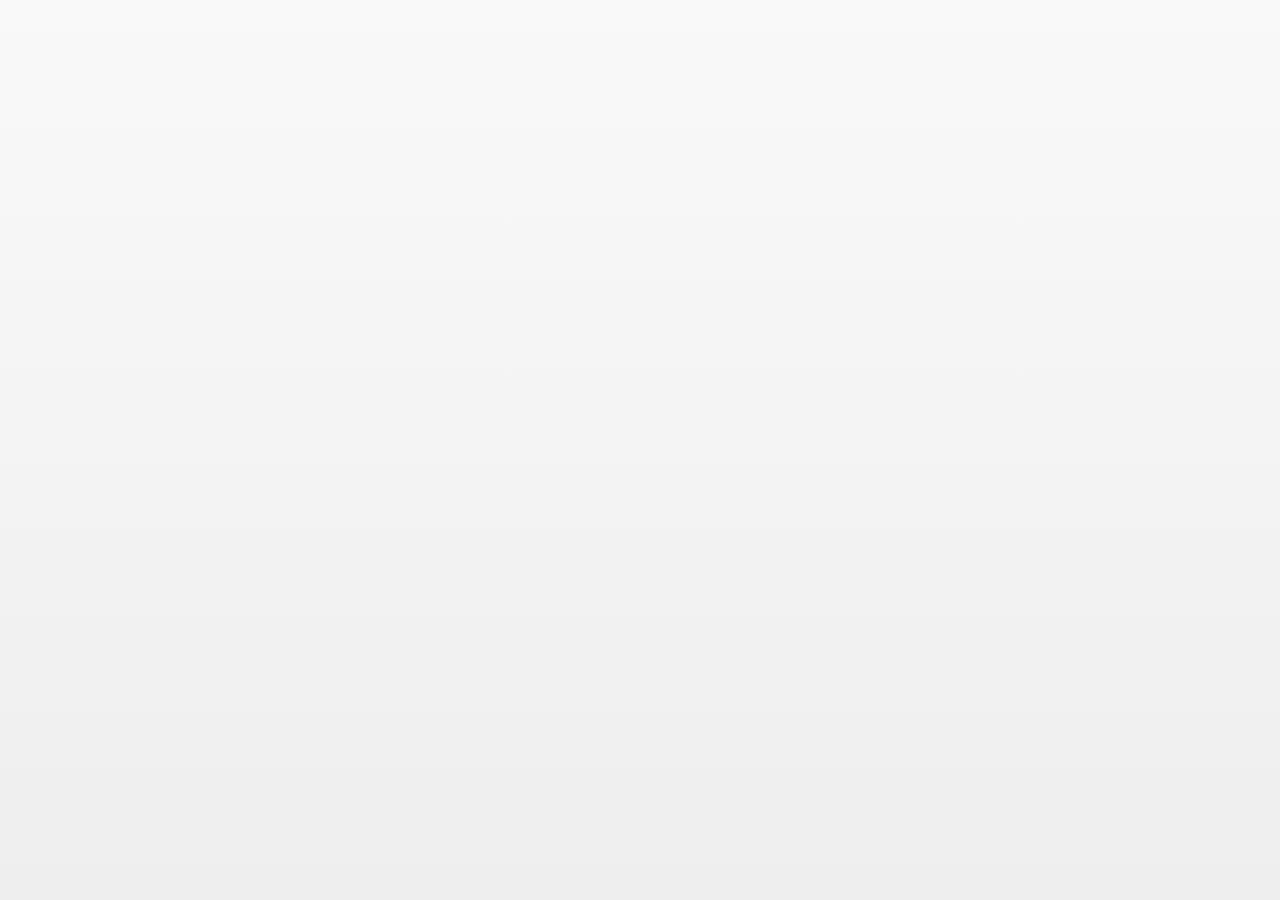
==== assets/www/index.html @ 4e70697b "Initial version" ====
<!DOCTYPE html>
<html>
<head>
<meta name="viewport" content="width=device-width, initial-scale=1"> 

<title>Money2013</title>
<link rel="stylesheet" href='./css/jquery.mobile.structure-1.2.0.min.css' />
<link rel="stylesheet" href='./css/money2013.min.css' />
<link rel="stylesheet" href='./css/mobiscroll-2.1.custom.min.css' />
<link rel="stylesheet" href='./css/mobile.css' />

<script type="text/javascript" src="./js/lib/router.js"></script>
<script type="text/javascript" src="https://adre310.x10.mx/js/routing?callback=fos.Router.setData"></script>
<script type="text/javascript" src="./js/locale.js"></script>
<script type="text/javascript" src="https://adre310.x10.mx/v1/translation?callback=Translation.setData"></script>

<script src='./js/lib/require-2.1.1.min.js'></script>
        <script type="text/javascript">
        window.TMPL_ROOT='./templates';
        window.WEB_ROOT='https://adre310.x10.mx'; // 'https://172.26.10.23:9443/Money2013/web/app_dev.php';
        
        requirejs.config({
            deps: ['app'],
            paths: {
        		'text': './js/lib/text',
                'jquery': './js/lib/jquery-1.8.2.min',
                'jquery.mobile': './js/lib/jquery.mobile-1.2.0.min',
                'jquery.mobile-config': './js/lib/jquery.mobile-config',
                'underscore': './js/lib/underscore-1.4.2.min',
                'backbone': './js/lib/backbone-0.9.2.min',
                'backbone.forms': './js/lib/backbone-forms.0.10.1.min',
                'backbone.validation': './js/lib/backbone-validation.0.6.2.min',
                //'mobiscroll': './js/lib/mobiscroll-2.2.custom.min',
                'mobiscroll-core': './js/lib/mobiscroll.core-2.2',
                'mobiscroll-datetime': './js/lib/mobiscroll.datetime-2.2',
                'mobiscroll': './js/lib/mobiscroll.jqm-2.2',
                'mobiscroll-jqm-2': './js/lib/jquery.mobile.mobiscroll-2.2',
                'my-utils': './js/lib/global',
                'base_app':   './js/base_mobile_app',
                'app':   './js/mobile_app',
                'model': './js/model/model',
                'base_view': './js/views/base_view',
                'views': './js/views/mobile_views',
                'login': './js/views/login_view',
                'forms_ext': './js/views/forms_ext',
                'template': './js/views/tpl'                
                },
            shim: {
            	//'mobiscroll-datetime': ['jquery','jquery.mobile','mobiscroll'],
                'jquery.mobile-config': ['jquery'],
                'jquery.mobile': ['jquery','jquery.mobile-config'],
                'underscore': {
                	exports: "_"
                 },
                 'backbone': {
        			deps: ['jquery','underscore'],
        			exports: 'Backbone'
        		 },
        		 //'mobiscroll': ['jquery','jquery.mobile']
        		 'mobiscroll-core': ['jquery'],
        		 'mobiscroll-datetime': ['jquery', 'mobiscroll-core'],
        		 'mobiscroll-jqm-2' : ['jquery', 'mobiscroll-core'],
        		 'mobiscroll': ['jquery','jquery.mobile', 'mobiscroll-datetime', /*'mobiscroll-jqm-2',*/ 'mobiscroll-core']
        	}
        });
        </script>
</head>
<body>
</body>
</html>
---- assets/www/css/money2013.min.css ----
/*
* jQuery Mobile Framework Git Build: SHA1: c2d61e2e592c67519d9a9ed0ba796fa44787e136 <> Date: Tue Sep 25 10:38:12 2012 -0700
* http://jquerymobile.com
*
* Copyright 2012 jQuery Foundation and other contributors
* Released under the MIT license.
* http://jquery.org/license
*
*/

.ui-bar-a{border:1px solid #333 ;background:#111111 ;color:#fff ;font-weight:bold;text-shadow:0  -1px  1px  #000000 ;background-image:-webkit-gradient(linear,left top,left bottom,from( #3c3c3c ),to( #111 )); background-image:-webkit-linear-gradient( #3c3c3c,#111 ); background-image:   -moz-linear-gradient( #3c3c3c,#111 ); background-image:    -ms-linear-gradient( #3c3c3c,#111 ); background-image:     -o-linear-gradient( #3c3c3c,#111 ); background-image:        linear-gradient( #3c3c3c,#111 );}.ui-bar-a .ui-link-inherit{color:#fff ;}.ui-bar-a a.ui-link{color:#7cc4e7 ;font-weight:bold;}.ui-bar-a a.ui-link:visited{   color:#2489CE ;}.ui-bar-a a.ui-link:hover{color:#2489CE ;}.ui-bar-a a.ui-link:active{color:#2489CE ;}.ui-bar-a,.ui-bar-a input,.ui-bar-a select,.ui-bar-a textarea,.ui-bar-a button{font-family:Helvetica,Arial,sans-serif ;}.ui-body-a,.ui-overlay-a{border:1px solid #444 ;color:#fff ;text-shadow:0  1px  1px  #111 ;background:#222 ;background-image:-webkit-gradient(linear,left top,left bottom,from( #444 ),to( #222 )); background-image:-webkit-linear-gradient( #444,#222 ); background-image:   -moz-linear-gradient( #444,#222 ); background-image:    -ms-linear-gradient( #444,#222 ); background-image:     -o-linear-gradient( #444,#222 ); background-image:        linear-gradient( #444,#222 );}.ui-overlay-a{background-image:none;border-width:0;}.ui-body-a,.ui-body-a input,.ui-body-a select,.ui-body-a textarea,.ui-body-a button{font-family:Helvetica,Arial,sans-serif ;}.ui-body-a .ui-link-inherit{color:#fff ;}.ui-body-a .ui-link{color:#2489CE ;font-weight:bold;}.ui-body-a .ui-link:visited{   color:#2489CE ;}.ui-body-a .ui-link:hover{color:#2489CE ;}.ui-body-a .ui-link:active{color:#2489CE ;}.ui-btn-up-a{border:1px solid #111 ;background:#333 ;font-weight:bold;color:#fff ;text-shadow:0  1px  1px  #111 ;background-image:-webkit-gradient(linear,left top,left bottom,from( #444444 ),to( #2d2d2d )); background-image:-webkit-linear-gradient( #444444,#2d2d2d ); background-image:   -moz-linear-gradient( #444444,#2d2d2d ); background-image:    -ms-linear-gradient( #444444,#2d2d2d ); background-image:     -o-linear-gradient( #444444,#2d2d2d ); background-image:        linear-gradient( #444444,#2d2d2d );}.ui-btn-up-a:visited,.ui-btn-up-a a.ui-link-inherit{color:#fff ;}.ui-btn-hover-a{border:1px solid #000 ;background:#444444 ;font-weight:bold;color:#fff ;text-shadow:0  1px  1px  #111 ;background-image:-webkit-gradient(linear,left top,left bottom,from( #555555 ),to( #383838 )); background-image:-webkit-linear-gradient( #555555,#383838 ); background-image:   -moz-linear-gradient( #555555,#383838 ); background-image:    -ms-linear-gradient( #555555,#383838 ); background-image:     -o-linear-gradient( #555555,#383838 ); background-image:        linear-gradient( #555555,#383838 );}.ui-btn-hover-a:visited,.ui-btn-hover-a:hover,.ui-btn-hover-a a.ui-link-inherit{color:#fff ;}.ui-btn-down-a{border:1px solid #000 ;background:#222 ;font-weight:bold;color:#fff ;text-shadow:0  1px  1px  #111 ;background-image:-webkit-gradient(linear,left top,left bottom,from( #202020 ),to( #2c2c2c )); background-image:-webkit-linear-gradient( #202020,#2c2c2c ); background-image:   -moz-linear-gradient( #202020,#2c2c2c ); background-image:    -ms-linear-gradient( #202020,#2c2c2c ); background-image:     -o-linear-gradient( #202020,#2c2c2c ); background-image:        linear-gradient( #202020,#2c2c2c );}.ui-btn-down-a:visited,.ui-btn-down-a:hover,.ui-btn-down-a a.ui-link-inherit{color:#fff ;}.ui-btn-up-a,.ui-btn-hover-a,.ui-btn-down-a{font-family:Helvetica,Arial,sans-serif ;text-decoration:none;}.ui-bar-b{border:1px solid #456f9a ;background:#5e87b0 ;color:#fff ;font-weight:bold;text-shadow:0  1px  1px  #3e6790 ;background-image:-webkit-gradient(linear,left top,left bottom,from( #6facd5 ),to( #497bae )); background-image:-webkit-linear-gradient( #6facd5,#497bae ); background-image:   -moz-linear-gradient( #6facd5,#497bae ); background-image:    -ms-linear-gradient( #6facd5,#497bae ); background-image:     -o-linear-gradient( #6facd5,#497bae ); background-image:        linear-gradient( #6facd5,#497bae );}.ui-bar-b .ui-link-inherit{color:#fff ;}.ui-bar-b a.ui-link{color:#ddf0f8 ;font-weight:bold;}.ui-bar-b a.ui-link:visited{   color:#ddf0f8 ;}.ui-bar-b a.ui-link:hover{color:#ddf0f8 ;}.ui-bar-b a.ui-link:active{color:#ddf0f8 ;}.ui-bar-b,.ui-bar-b input,.ui-bar-b select,.ui-bar-b textarea,.ui-bar-b button{font-family:Helvetica,Arial,sans-serif ;}.ui-body-b,.ui-overlay-b{border:1px solid #999 ;color:#333333 ;text-shadow:0  1px  0  #fff ;background:#f3f3f3 ;background-image:-webkit-gradient(linear,left top,left bottom,from( #ddd ),to( #ccc )); background-image:-webkit-linear-gradient( #ddd,#ccc ); background-image:   -moz-linear-gradient( #ddd,#ccc ); background-image:    -ms-linear-gradient( #ddd,#ccc ); background-image:     -o-linear-gradient( #ddd,#ccc ); background-image:        linear-gradient( #ddd,#ccc );}.ui-overlay-b{background-image:none;border-width:0;}.ui-body-b,.ui-body-b input,.ui-body-b select,.ui-body-b textarea,.ui-body-b button{font-family:Helvetica,Arial,sans-serif ;}.ui-body-b .ui-link-inherit{color:#333333 ;}.ui-body-b .ui-link{color:#2489CE ;font-weight:bold;}.ui-body-b .ui-link:visited{   color:#2489CE ;}.ui-body-b .ui-link:hover{color:#2489CE ;}.ui-body-b .ui-link:active{color:#2489CE ;}.ui-btn-up-b{border:1px solid #044062 ;background:#396b9e ;font-weight:bold;color:#fff ;text-shadow:0  1px  1px  #194b7e ;background-image:-webkit-gradient(linear,left top,left bottom,from( #5f9cc5 ),to( #396b9e )); background-image:-webkit-linear-gradient( #5f9cc5,#396b9e ); background-image:   -moz-linear-gradient( #5f9cc5,#396b9e ); background-image:    -ms-linear-gradient( #5f9cc5,#396b9e ); background-image:     -o-linear-gradient( #5f9cc5,#396b9e ); background-image:        linear-gradient( #5f9cc5,#396b9e );}.ui-btn-up-b:visited,.ui-btn-up-b a.ui-link-inherit{color:#fff ;}.ui-btn-hover-b{border:1px solid #00415e ;background:#4b88b6 ;font-weight:bold;color:#fff ;text-shadow:0  1px  1px  #194b7e ;background-image:-webkit-gradient(linear,left top,left bottom,from( #6facd5 ),to( #4272a4 )); background-image:-webkit-linear-gradient( #6facd5,#4272a4 ); background-image:   -moz-linear-gradient( #6facd5,#4272a4 ); background-image:    -ms-linear-gradient( #6facd5,#4272a4 ); background-image:     -o-linear-gradient( #6facd5,#4272a4 ); background-image:        linear-gradient( #6facd5,#4272a4 );}.ui-btn-hover-b:visited,.ui-btn-hover-b:hover,.ui-btn-hover-b a.ui-link-inherit{color:#fff ;}.ui-btn-down-b{border:1px solid #225377 ;background:#4e89c5 ;font-weight:bold;color:#fff ;text-shadow:0  1px  1px  #194b7e ;background-image:-webkit-gradient(linear,left top,left bottom,from( #295b8e ),to( #3e79b5 )); background-image:-webkit-linear-gradient( #295b8e,#3e79b5 ); background-image:   -moz-linear-gradient( #295b8e,#3e79b5 ); background-image:    -ms-linear-gradient( #295b8e,#3e79b5 ); background-image:     -o-linear-gradient( #295b8e,#3e79b5 ); background-image:        linear-gradient( #295b8e,#3e79b5 );}.ui-btn-down-b:visited,.ui-btn-down-b:hover,.ui-btn-down-b a.ui-link-inherit{color:#fff ;}.ui-btn-up-b,.ui-btn-hover-b,.ui-btn-down-b{font-family:Helvetica,Arial,sans-serif ;text-decoration:none;}.ui-bar-c{border:1px solid #B3B3B3 ;background:#eeeeee ;color:#3E3E3E ;font-weight:bold;text-shadow:0  1px  1px  #fff ;background-image:-webkit-gradient(linear,left top,left bottom,from( #f0f0f0 ),to( #ddd )); background-image:-webkit-linear-gradient( #f0f0f0,#ddd ); background-image:   -moz-linear-gradient( #f0f0f0,#ddd ); background-image:    -ms-linear-gradient( #f0f0f0,#ddd ); background-image:     -o-linear-gradient( #f0f0f0,#ddd ); background-image:        linear-gradient( #f0f0f0,#ddd );}.ui-bar-c .ui-link-inherit{color:#3E3E3E ;}.ui-bar-c a.ui-link{color:#7cc4e7 ;font-weight:bold;}.ui-bar-c a.ui-link:visited{   color:#2489CE ;}.ui-bar-c a.ui-link:hover{color:#2489CE ;}.ui-bar-c a.ui-link:active{color:#2489CE ;}.ui-bar-c,.ui-bar-c input,.ui-bar-c select,.ui-bar-c textarea,.ui-bar-c button{font-family:Helvetica,Arial,sans-serif ;}.ui-body-c,.ui-overlay-c{border:1px solid #aaa ;color:#333333 ;text-shadow:0  1px  0  #fff ;background:#f9f9f9 ;background-image:-webkit-gradient(linear,left top,left bottom,from( #f9f9f9 ),to( #eeeeee )); background-image:-webkit-linear-gradient( #f9f9f9,#eeeeee ); background-image:   -moz-linear-gradient( #f9f9f9,#eeeeee ); background-image:    -ms-linear-gradient( #f9f9f9,#eeeeee ); background-image:     -o-linear-gradient( #f9f9f9,#eeeeee ); background-image:        linear-gradient( #f9f9f9,#eeeeee );}.ui-overlay-c{background-image:none;border-width:0;}.ui-body-c,.ui-body-c input,.ui-body-c select,.ui-body-c textarea,.ui-body-c button{font-family:Helvetica,Arial,sans-serif ;}.ui-body-c .ui-link-inherit{color:#333333 ;}.ui-body-c .ui-link{color:#2489CE ;font-weight:bold;}.ui-body-c .ui-link:visited{   color:#2489CE ;}.ui-body-c .ui-link:hover{color:#2489CE ;}.ui-body-c .ui-link:active{color:#2489CE ;}.ui-btn-up-c{border:1px solid #ccc ;background:#eee ;font-weight:bold;color:#2F3E46 ;text-shadow:0  1px  0  #ffffff ;background-image:-webkit-gradient(linear,left top,left bottom,from( #ffffff ),to( #f1f1f1 )); background-image:-webkit-linear-gradient( #ffffff,#f1f1f1 ); background-image:   -moz-linear-gradient( #ffffff,#f1f1f1 ); background-image:    -ms-linear-gradient( #ffffff,#f1f1f1 ); background-image:     -o-linear-gradient( #ffffff,#f1f1f1 ); background-image:        linear-gradient( #ffffff,#f1f1f1 );}.ui-btn-up-c:visited,.ui-btn-up-c a.ui-link-inherit{color:#2F3E46 ;}.ui-btn-hover-c{border:1px solid #bbb ;background:#dfdfdf ;font-weight:bold;color:#2F3E46 ;text-shadow:0  1px  0  #ffffff ;background-image:-webkit-gradient(linear,left top,left bottom,from( #f6f6f6 ),to( #e0e0e0 )); background-image:-webkit-linear-gradient( #f6f6f6,#e0e0e0 ); background-image:   -moz-linear-gradient( #f6f6f6,#e0e0e0 ); background-image:    -ms-linear-gradient( #f6f6f6,#e0e0e0 ); background-image:     -o-linear-gradient( #f6f6f6,#e0e0e0 ); background-image:        linear-gradient( #f6f6f6,#e0e0e0 );}.ui-btn-hover-c:visited,.ui-btn-hover-c:hover,.ui-btn-hover-c a.ui-link-inherit{color:#2F3E46 ;}.ui-btn-down-c{border:1px solid #bbb ;background:#d6d6d6 ;font-weight:bold;color:#2F3E46 ;text-shadow:0  1px  0  #ffffff ;background-image:-webkit-gradient(linear,left top,left bottom,from( #d0d0d0 ),to( #dfdfdf )); background-image:-webkit-linear-gradient( #d0d0d0,#dfdfdf ); background-image:   -moz-linear-gradient( #d0d0d0,#dfdfdf ); background-image:    -ms-linear-gradient( #d0d0d0,#dfdfdf ); background-image:     -o-linear-gradient( #d0d0d0,#dfdfdf ); background-image:        linear-gradient( #d0d0d0,#dfdfdf );}.ui-btn-down-c:visited,.ui-btn-down-c:hover,.ui-btn-down-c a.ui-link-inherit{color:#2F3E46 ;}.ui-btn-up-c,.ui-btn-hover-c,.ui-btn-down-c{font-family:Helvetica,Arial,sans-serif ;text-decoration:none;}.ui-bar-d{border:1px solid #bbb ;background:#bbb ;color:#333333 ;font-weight:bold;text-shadow:0  1px  0  #eee ;background-image:-webkit-gradient(linear,left top,left bottom,from( #ddd ),to( #bbb )); background-image:-webkit-linear-gradient( #ddd,#bbb ); background-image:   -moz-linear-gradient( #ddd,#bbb ); background-image:    -ms-linear-gradient( #ddd,#bbb ); background-image:     -o-linear-gradient( #ddd,#bbb ); background-image:        linear-gradient( #ddd,#bbb );}.ui-bar-d .ui-link-inherit{color:#333333 ;}.ui-bar-d a.ui-link{color:#2489CE ;font-weight:bold;}.ui-bar-d a.ui-link:visited{   color:#2489CE ;}.ui-bar-d a.ui-link:hover{color:#2489CE ;}.ui-bar-d a.ui-link:active{color:#2489CE ;}.ui-bar-d,.ui-bar-d input,.ui-bar-d select,.ui-bar-d textarea,.ui-bar-d button{font-family:Helvetica,Arial,sans-serif ;}.ui-body-d,.ui-overlay-d{border:1px solid #bbb ;color:#333333 ;text-shadow:0  1px  0  #fff ;background:#ffffff ;background-image:-webkit-gradient(linear,left top,left bottom,from( #fff ),to( #fff )); background-image:-webkit-linear-gradient( #fff,#fff ); background-image:   -moz-linear-gradient( #fff,#fff ); background-image:    -ms-linear-gradient( #fff,#fff ); background-image:     -o-linear-gradient( #fff,#fff ); background-image:        linear-gradient( #fff,#fff );}.ui-overlay-d{background-image:none;border-width:0;}.ui-body-d,.ui-body-d input,.ui-body-d select,.ui-body-d textarea,.ui-body-d button{font-family:Helvetica,Arial,sans-serif ;}.ui-body-d .ui-link-inherit{color:#333333 ;}.ui-body-d .ui-link{color:#2489CE ;font-weight:bold;}.ui-body-d .ui-link:visited{   color:#2489CE ;}.ui-body-d .ui-link:hover{color:#2489CE ;}.ui-body-d .ui-link:active{color:#2489CE ;}.ui-btn-up-d{border:1px solid #bbb ;background:#fff ;font-weight:bold;color:#333 ;text-shadow:0  1px  0  #fff ;background-image:-webkit-gradient(linear,left top,left bottom,from( #fafafa ),to( #f6f6f6 )); background-image:-webkit-linear-gradient( #fafafa,#f6f6f6 ); background-image:   -moz-linear-gradient( #fafafa,#f6f6f6 ); background-image:    -ms-linear-gradient( #fafafa,#f6f6f6 ); background-image:     -o-linear-gradient( #fafafa,#f6f6f6 ); background-image:        linear-gradient( #fafafa,#f6f6f6 );}.ui-btn-up-d:visited,.ui-btn-up-d a.ui-link-inherit{color:#333 ;}.ui-btn-hover-d{border:1px solid #aaa ;background:#eeeeee ;font-weight:bold;color:#333 ;text-shadow:0  1px  0  #fff ;background-image:-webkit-gradient(linear,left top,left bottom,from( #eee ),to( #fff )); background-image:-webkit-linear-gradient( #eee,#fff ); background-image:   -moz-linear-gradient( #eee,#fff ); background-image:    -ms-linear-gradient( #eee,#fff ); background-image:     -o-linear-gradient( #eee,#fff ); background-image:        linear-gradient( #eee,#fff );}.ui-btn-hover-d:visited,.ui-btn-hover-d:hover,.ui-btn-hover-d a.ui-link-inherit{color:#333 ;}.ui-btn-down-d{border:1px solid #aaa ;background:#eee ;font-weight:bold;color:#333 ;text-shadow:0  1px  0  #ffffff ;background-image:-webkit-gradient(linear,left top,left bottom,from( #e5e5e5 ),to( #f2f2f2 )); background-image:-webkit-linear-gradient( #e5e5e5,#f2f2f2 ); background-image:   -moz-linear-gradient( #e5e5e5,#f2f2f2 ); background-image:    -ms-linear-gradient( #e5e5e5,#f2f2f2 ); background-image:     -o-linear-gradient( #e5e5e5,#f2f2f2 ); background-image:        linear-gradient( #e5e5e5,#f2f2f2 );}.ui-btn-down-d:visited,.ui-btn-down-d:hover,.ui-btn-down-d a.ui-link-inherit{color:#333 ;}.ui-btn-up-d,.ui-btn-hover-d,.ui-btn-down-d{font-family:Helvetica,Arial,sans-serif ;text-decoration:none;}.ui-bar-e{border:1px solid #F7C942 ;background:#fadb4e ;color:#333333 ;font-weight:bold;text-shadow:0  1px  0  #fff ;background-image:-webkit-gradient(linear,left top,left bottom,from( #fceda7 ),to( #fbef7e )); background-image:-webkit-linear-gradient( #fceda7,#fbef7e ); background-image:   -moz-linear-gradient( #fceda7,#fbef7e ); background-image:    -ms-linear-gradient( #fceda7,#fbef7e ); background-image:     -o-linear-gradient( #fceda7,#fbef7e ); background-image:        linear-gradient( #fceda7,#fbef7e );}.ui-bar-e .ui-link-inherit{color:#333333 ;}.ui-bar-e a.ui-link{color:#2489CE ;font-weight:bold;}.ui-bar-e a.ui-link:visited{   color:#2489CE ;}.ui-bar-e a.ui-link:hover{color:#2489CE ;}.ui-bar-e a.ui-link:active{color:#2489CE ;}.ui-bar-e,.ui-bar-e input,.ui-bar-e select,.ui-bar-e textarea,.ui-bar-e button{font-family:Helvetica,Arial,sans-serif ;}.ui-body-e,.ui-overlay-e{border:1px solid #F7C942 ;color:#333333 ;text-shadow:0  1px  0  #fff ;background:#fff9df ;background-image:-webkit-gradient(linear,left top,left bottom,from( #fffadf ),to( #fff3a5 )); background-image:-webkit-linear-gradient( #fffadf,#fff3a5 ); background-image:   -moz-linear-gradient( #fffadf,#fff3a5 ); background-image:    -ms-linear-gradient( #fffadf,#fff3a5 ); background-image:     -o-linear-gradient( #fffadf,#fff3a5 ); background-image:        linear-gradient( #fffadf,#fff3a5 );}.ui-overlay-e{background-image:none;border-width:0;}.ui-body-e,.ui-body-e input,.ui-body-e select,.ui-body-e textarea,.ui-body-e button{font-family:Helvetica,Arial,sans-serif ;}.ui-body-e .ui-link-inherit{color:#333333 ;}.ui-body-e .ui-link{color:#2489CE ;font-weight:bold;}.ui-body-e .ui-link:visited{   color:#2489CE ;}.ui-body-e .ui-link:hover{color:#2489CE ;}.ui-body-e .ui-link:active{color:#2489CE ;}.ui-btn-up-e{border:1px solid #F4C63f ;background:#fadb4e ;font-weight:bold;color:#222 ;text-shadow:0  1px  0  #fff ;background-image:-webkit-gradient(linear,left top,left bottom,from( #ffefaa ),to( #ffe155 )); background-image:-webkit-linear-gradient( #ffefaa,#ffe155 ); background-image:   -moz-linear-gradient( #ffefaa,#ffe155 ); background-image:    -ms-linear-gradient( #ffefaa,#ffe155 ); background-image:     -o-linear-gradient( #ffefaa,#ffe155 ); background-image:        linear-gradient( #ffefaa,#ffe155 );}.ui-btn-up-e:visited,.ui-btn-up-e a.ui-link-inherit{color:#222 ;}.ui-btn-hover-e{border:1px solid #F2C43d ;background:#fbe26f ;font-weight:bold;color:#333 ;text-shadow:0  1px  0  #fff ;background-image:-webkit-gradient(linear,left top,left bottom,from( #fff5ba ),to( #fbdd52 )); background-image:-webkit-linear-gradient( #fff5ba,#fbdd52 ); background-image:   -moz-linear-gradient( #fff5ba,#fbdd52 ); background-image:    -ms-linear-gradient( #fff5ba,#fbdd52 ); background-image:     -o-linear-gradient( #fff5ba,#fbdd52 ); background-image:        linear-gradient( #fff5ba,#fbdd52 );}.ui-btn-hover-e:visited,.ui-btn-hover-e:hover,.ui-btn-hover-e a.ui-link-inherit{color:#333 ;}.ui-btn-down-e{border:1px solid #F2C43d ;background:#fceda7 ;font-weight:bold;color:#333 ;text-shadow:0  1px  0  #ffffff ;background-image:-webkit-gradient(linear,left top,left bottom,from( #f8d94c ),to( #fadb4e )); background-image:-webkit-linear-gradient( #f8d94c,#fadb4e ); background-image:   -moz-linear-gradient( #f8d94c,#fadb4e ); background-image:    -ms-linear-gradient( #f8d94c,#fadb4e ); background-image:     -o-linear-gradient( #f8d94c,#fadb4e ); background-image:        linear-gradient( #f8d94c,#fadb4e );}.ui-btn-down-e:visited,.ui-btn-down-e:hover,.ui-btn-down-e a.ui-link-inherit{color:#333 ;}.ui-btn-up-e,.ui-btn-hover-e,.ui-btn-down-e{font-family:Helvetica,Arial,sans-serif ;text-decoration:none;}.ui-bar-f{border:1px solid #B3B3B3 ;background:#eeeeee ;color:#3E3E3E ;font-weight:bold;text-shadow:0  1px  1px  #ffffff ;background-image:-webkit-gradient(linear,left top,left bottom,from( #f0f0f0 ),to( #dddddd )); background-image:-webkit-linear-gradient( #f0f0f0,#dddddd ); background-image:   -moz-linear-gradient( #f0f0f0,#dddddd ); background-image:    -ms-linear-gradient( #f0f0f0,#dddddd ); background-image:     -o-linear-gradient( #f0f0f0,#dddddd ); background-image:        linear-gradient( #f0f0f0,#dddddd );}.ui-bar-f .ui-link-inherit{color:#3E3E3E ;}.ui-bar-f a.ui-link{color:#7cc4e7 ;font-weight:bold;}.ui-bar-f a.ui-link:visited{   color:#2489CE ;}.ui-bar-f a.ui-link:hover{color:#2489CE ;}.ui-bar-f a.ui-link:active{color:#2489CE ;}.ui-bar-f,.ui-bar-f input,.ui-bar-f select,.ui-bar-f textarea,.ui-bar-f button{font-family:Helvetica,Arial,sans-serif ;}.ui-body-f,.ui-overlay-f{border:1px solid #aaaaaa ;color:#333333 ;text-shadow:0  1px  0  #ffffff ;background:#f9f9f9 ;background-image:-webkit-gradient(linear,left top,left bottom,from( #f9f9f9 ),to( #eeeeee )); background-image:-webkit-linear-gradient( #f9f9f9,#eeeeee ); background-image:   -moz-linear-gradient( #f9f9f9,#eeeeee ); background-image:    -ms-linear-gradient( #f9f9f9,#eeeeee ); background-image:     -o-linear-gradient( #f9f9f9,#eeeeee ); background-image:        linear-gradient( #f9f9f9,#eeeeee );}.ui-overlay-f{background-image:none;border-width:0;}.ui-body-f,.ui-body-f input,.ui-body-f select,.ui-body-f textarea,.ui-body-f button{font-family:Helvetica,Arial,sans-serif ;}.ui-body-f .ui-link-inherit{color:#333333 ;}.ui-body-f .ui-link{color:#2489CE ;font-weight:bold;}.ui-body-f .ui-link:visited{   color:#2489CE ;}.ui-body-f .ui-link:hover{color:#2489CE ;}.ui-body-f .ui-link:active{color:#2489CE ;}.ui-btn-up-f{border:1px solid #c1272d ;background:#c1272d ;font-weight:bold;color:#ffffff ;text-shadow:0  1px  0  #444444 ;background-image:-webkit-gradient(linear,left top,left bottom,from( #d42a31 ),to( #ad2328 )); background-image:-webkit-linear-gradient( #d42a31,#ad2328 ); background-image:   -moz-linear-gradient( #d42a31,#ad2328 ); background-image:    -ms-linear-gradient( #d42a31,#ad2328 ); background-image:     -o-linear-gradient( #d42a31,#ad2328 ); background-image:        linear-gradient( #d42a31,#ad2328 );}.ui-btn-up-f:visited,.ui-btn-up-f a.ui-link-inherit{color:#ffffff ;}.ui-btn-hover-f{border:1px solid #dd2c33 ;background:#dd2c33 ;font-weight:bold;color:#ffffff ;text-shadow:0  1px  0  #444444 ;background-image:-webkit-gradient(linear,left top,left bottom,from( #f33038 ),to( #c6272d )); background-image:-webkit-linear-gradient( #f33038,#c6272d ); background-image:   -moz-linear-gradient( #f33038,#c6272d ); background-image:    -ms-linear-gradient( #f33038,#c6272d ); background-image:     -o-linear-gradient( #f33038,#c6272d ); background-image:        linear-gradient( #f33038,#c6272d );}.ui-btn-hover-f:visited,.ui-btn-hover-f:hover,.ui-btn-hover-f a.ui-link-inherit{color:#ffffff ;}.ui-btn-down-f{border:1px solid #dd2c33 ;background:#dd2c33 ;font-weight:bold;color:#ffffff ;text-shadow:0  1px  0  #444444 ;background-image:-webkit-gradient(linear,left top,left bottom,from( #c6272d ),to( #f33038 )); background-image:-webkit-linear-gradient( #c6272d,#f33038 ); background-image:   -moz-linear-gradient( #c6272d,#f33038 ); background-image:    -ms-linear-gradient( #c6272d,#f33038 ); background-image:     -o-linear-gradient( #c6272d,#f33038 ); background-image:        linear-gradient( #c6272d,#f33038 );}.ui-btn-down-f:visited,.ui-btn-down-f:hover,.ui-btn-down-f a.ui-link-inherit{color:#ffffff ;}.ui-btn-up-f,.ui-btn-hover-f,.ui-btn-down-f{font-family:Helvetica,Arial,sans-serif ;text-decoration:none;}.ui-bar-g{border:1px solid #B3B3B3 ;background:#eeeeee ;color:#3E3E3E ;font-weight:bold;text-shadow:0  1px  1px  #ffffff ;background-image:-webkit-gradient(linear,left top,left bottom,from( #f0f0f0 ),to( #dddddd )); background-image:-webkit-linear-gradient( #f0f0f0,#dddddd ); background-image:   -moz-linear-gradient( #f0f0f0,#dddddd ); background-image:    -ms-linear-gradient( #f0f0f0,#dddddd ); background-image:     -o-linear-gradient( #f0f0f0,#dddddd ); background-image:        linear-gradient( #f0f0f0,#dddddd );}.ui-bar-g .ui-link-inherit{color:#3E3E3E ;}.ui-bar-g a.ui-link{color:#7cc4e7 ;font-weight:bold;}.ui-bar-g a.ui-link:visited{   color:#2489CE ;}.ui-bar-g a.ui-link:hover{color:#2489CE ;}.ui-bar-g a.ui-link:active{color:#2489CE ;}.ui-bar-g,.ui-bar-g input,.ui-bar-g select,.ui-bar-g textarea,.ui-bar-g button{font-family:Helvetica,Arial,sans-serif ;}.ui-body-g,.ui-overlay-g{border:1px solid #aaaaaa ;color:#333333 ;text-shadow:0  1px  0  #ffffff ;background:#f9f9f9 ;background-image:-webkit-gradient(linear,left top,left bottom,from( #f9f9f9 ),to( #eeeeee )); background-image:-webkit-linear-gradient( #f9f9f9,#eeeeee ); background-image:   -moz-linear-gradient( #f9f9f9,#eeeeee ); background-image:    -ms-linear-gradient( #f9f9f9,#eeeeee ); background-image:     -o-linear-gradient( #f9f9f9,#eeeeee ); background-image:        linear-gradient( #f9f9f9,#eeeeee );}.ui-overlay-g{background-image:none;border-width:0;}.ui-body-g,.ui-body-g input,.ui-body-g select,.ui-body-g textarea,.ui-body-g button{font-family:Helvetica,Arial,sans-serif ;}.ui-body-g .ui-link-inherit{color:#333333 ;}.ui-body-g .ui-link{color:#2489CE ;font-weight:bold;}.ui-body-g .ui-link:visited{   color:#2489CE ;}.ui-body-g .ui-link:hover{color:#2489CE ;}.ui-body-g .ui-link:active{color:#2489CE ;}.ui-btn-up-g{border:1px solid #33ccff ;background:#33ccff ;font-weight:bold;color:#000000 ;text-shadow:0  1px  0  #eeeeee ;background-image:-webkit-gradient(linear,left top,left bottom,from( #38e0FF ),to( #2db7e5 )); background-image:-webkit-linear-gradient( #38e0FF,#2db7e5 ); background-image:   -moz-linear-gradient( #38e0FF,#2db7e5 ); background-image:    -ms-linear-gradient( #38e0FF,#2db7e5 ); background-image:     -o-linear-gradient( #38e0FF,#2db7e5 ); background-image:        linear-gradient( #38e0FF,#2db7e5 );}.ui-btn-up-g:visited,.ui-btn-up-g a.ui-link-inherit{color:#000000 ;}.ui-btn-hover-g{border:1px solid #3aeaFF ;background:#3aeaFF ;font-weight:bold;color:#000000 ;text-shadow:0  1px  0  #eeeeee ;background-image:-webkit-gradient(linear,left top,left bottom,from( #3fFFFF ),to( #34d2e5 )); background-image:-webkit-linear-gradient( #3fFFFF,#34d2e5 ); background-image:   -moz-linear-gradient( #3fFFFF,#34d2e5 ); background-image:    -ms-linear-gradient( #3fFFFF,#34d2e5 ); background-image:     -o-linear-gradient( #3fFFFF,#34d2e5 ); background-image:        linear-gradient( #3fFFFF,#34d2e5 );}.ui-btn-hover-g:visited,.ui-btn-hover-g:hover,.ui-btn-hover-g a.ui-link-inherit{color:#000000 ;}.ui-btn-down-g{border:1px solid #3aeaFF ;background:#3aeaFF ;font-weight:bold;color:#000000 ;text-shadow:0  1px  0  #eeeeee ;background-image:-webkit-gradient(linear,left top,left bottom,from( #34d2e5 ),to( #3fFFFF )); background-image:-webkit-linear-gradient( #34d2e5,#3fFFFF ); background-image:   -moz-linear-gradient( #34d2e5,#3fFFFF ); background-image:    -ms-linear-gradient( #34d2e5,#3fFFFF ); background-image:     -o-linear-gradient( #34d2e5,#3fFFFF ); background-image:        linear-gradient( #34d2e5,#3fFFFF );}.ui-btn-down-g:visited,.ui-btn-down-g:hover,.ui-btn-down-g a.ui-link-inherit{color:#000000 ;}.ui-btn-up-g,.ui-btn-hover-g,.ui-btn-down-g{font-family:Helvetica,Arial,sans-serif ;text-decoration:none;}.ui-bar-h{border:1px solid #B3B3B3 ;background:#eeeeee ;color:#3E3E3E ;font-weight:bold;text-shadow:0  1px  1px  #ffffff ;background-image:-webkit-gradient(linear,left top,left bottom,from( #f0f0f0 ),to( #dddddd )); background-image:-webkit-linear-gradient( #f0f0f0,#dddddd ); background-image:   -moz-linear-gradient( #f0f0f0,#dddddd ); background-image:    -ms-linear-gradient( #f0f0f0,#dddddd ); background-image:     -o-linear-gradient( #f0f0f0,#dddddd ); background-image:        linear-gradient( #f0f0f0,#dddddd );}.ui-bar-h .ui-link-inherit{color:#3E3E3E ;}.ui-bar-h a.ui-link{color:#7cc4e7 ;font-weight:bold;}.ui-bar-h a.ui-link:visited{   color:#2489CE ;}.ui-bar-h a.ui-link:hover{color:#2489CE ;}.ui-bar-h a.ui-link:active{color:#2489CE ;}.ui-bar-h,.ui-bar-h input,.ui-bar-h select,.ui-bar-h textarea,.ui-bar-h button{font-family:Helvetica,Arial,sans-serif ;}.ui-body-h,.ui-overlay-h{border:1px solid #aaaaaa ;color:#333333 ;text-shadow:0  1px  0  #ffffff ;background:#f9f9f9 ;background-image:-webkit-gradient(linear,left top,left bottom,from( #f9f9f9 ),to( #eeeeee )); background-image:-webkit-linear-gradient( #f9f9f9,#eeeeee ); background-image:   -moz-linear-gradient( #f9f9f9,#eeeeee ); background-image:    -ms-linear-gradient( #f9f9f9,#eeeeee ); background-image:     -o-linear-gradient( #f9f9f9,#eeeeee ); background-image:        linear-gradient( #f9f9f9,#eeeeee );}.ui-overlay-h{background-image:none;border-width:0;}.ui-body-h,.ui-body-h input,.ui-body-h select,.ui-body-h textarea,.ui-body-h button{font-family:Helvetica,Arial,sans-serif ;}.ui-body-h .ui-link-inherit{color:#333333 ;}.ui-body-h .ui-link{color:#2489CE ;font-weight:bold;}.ui-body-h .ui-link:visited{   color:#2489CE ;}.ui-body-h .ui-link:hover{color:#2489CE ;}.ui-body-h .ui-link:active{color:#2489CE ;}.ui-btn-up-h{border:1px solid #2e3192 ;background:#2e3192 ;font-weight:bold;color:#ffffff ;text-shadow:0  1px  0  #444444 ;background-image:-webkit-gradient(linear,left top,left bottom,from( #3235a0 ),to( #292c83 )); background-image:-webkit-linear-gradient( #3235a0,#292c83 ); background-image:   -moz-linear-gradient( #3235a0,#292c83 ); background-image:    -ms-linear-gradient( #3235a0,#292c83 ); background-image:     -o-linear-gradient( #3235a0,#292c83 ); background-image:        linear-gradient( #3235a0,#292c83 );}.ui-btn-up-h:visited,.ui-btn-up-h a.ui-link-inherit{color:#ffffff ;}.ui-btn-hover-h{border:1px solid #3438a7 ;background:#3438a7 ;font-weight:bold;color:#ffffff ;text-shadow:0  1px  0  #444444 ;background-image:-webkit-gradient(linear,left top,left bottom,from( #393db7 ),to( #2e3296 )); background-image:-webkit-linear-gradient( #393db7,#2e3296 ); background-image:   -moz-linear-gradient( #393db7,#2e3296 ); background-image:    -ms-linear-gradient( #393db7,#2e3296 ); background-image:     -o-linear-gradient( #393db7,#2e3296 ); background-image:        linear-gradient( #393db7,#2e3296 );}.ui-btn-hover-h:visited,.ui-btn-hover-h:hover,.ui-btn-hover-h a.ui-link-inherit{color:#ffffff ;}.ui-btn-down-h{border:1px solid #3438a7 ;background:#3438a7 ;font-weight:bold;color:#ffffff ;text-shadow:0  1px  0  #444444 ;background-image:-webkit-gradient(linear,left top,left bottom,from( #2e3296 ),to( #393db7 )); background-image:-webkit-linear-gradient( #2e3296,#393db7 ); background-image:   -moz-linear-gradient( #2e3296,#393db7 ); background-image:    -ms-linear-gradient( #2e3296,#393db7 ); background-image:     -o-linear-gradient( #2e3296,#393db7 ); background-image:        linear-gradient( #2e3296,#393db7 );}.ui-btn-down-h:visited,.ui-btn-down-h:hover,.ui-btn-down-h a.ui-link-inherit{color:#ffffff ;}.ui-btn-up-h,.ui-btn-hover-h,.ui-btn-down-h{font-family:Helvetica,Arial,sans-serif ;text-decoration:none;}.ui-bar-i{border:1px solid #B3B3B3 ;background:#eeeeee ;color:#3E3E3E ;font-weight:bold;text-shadow:0  1px  1px  #ffffff ;background-image:-webkit-gradient(linear,left top,left bottom,from( #f0f0f0 ),to( #dddddd )); background-image:-webkit-linear-gradient( #f0f0f0,#dddddd ); background-image:   -moz-linear-gradient( #f0f0f0,#dddddd ); background-image:    -ms-linear-gradient( #f0f0f0,#dddddd ); background-image:     -o-linear-gradient( #f0f0f0,#dddddd ); background-image:        linear-gradient( #f0f0f0,#dddddd );}.ui-bar-i .ui-link-inherit{color:#3E3E3E ;}.ui-bar-i a.ui-link{color:#7cc4e7 ;font-weight:bold;}.ui-bar-i a.ui-link:visited{   color:#2489CE ;}.ui-bar-i a.ui-link:hover{color:#2489CE ;}.ui-bar-i a.ui-link:active{color:#2489CE ;}.ui-bar-i,.ui-bar-i input,.ui-bar-i select,.ui-bar-i textarea,.ui-bar-i button{font-family:Helvetica,Arial,sans-serif ;}.ui-body-i,.ui-overlay-i{border:1px solid #aaaaaa ;color:#333333 ;text-shadow:0  1px  0  #ffffff ;background:#f9f9f9 ;background-image:-webkit-gradient(linear,left top,left bottom,from( #f9f9f9 ),to( #eeeeee )); background-image:-webkit-linear-gradient( #f9f9f9,#eeeeee ); background-image:   -moz-linear-gradient( #f9f9f9,#eeeeee ); background-image:    -ms-linear-gradient( #f9f9f9,#eeeeee ); background-image:     -o-linear-gradient( #f9f9f9,#eeeeee ); background-image:        linear-gradient( #f9f9f9,#eeeeee );}.ui-overlay-i{background-image:none;border-width:0;}.ui-body-i,.ui-body-i input,.ui-body-i select,.ui-body-i textarea,.ui-body-i button{font-family:Helvetica,Arial,sans-serif ;}.ui-body-i .ui-link-inherit{color:#333333 ;}.ui-body-i .ui-link{color:#2489CE ;font-weight:bold;}.ui-body-i .ui-link:visited{   color:#2489CE ;}.ui-body-i .ui-link:hover{color:#2489CE ;}.ui-body-i .ui-link:active{color:#2489CE ;}.ui-btn-up-i{border:1px solid #ffcc33 ;background:#ffcc33 ;font-weight:bold;color:#000000 ;text-shadow:0  1px  0  #eeeeee ;background-image:-webkit-gradient(linear,left top,left bottom,from( #FFe038 ),to( #e5b72d )); background-image:-webkit-linear-gradient( #FFe038,#e5b72d ); background-image:   -moz-linear-gradient( #FFe038,#e5b72d ); background-image:    -ms-linear-gradient( #FFe038,#e5b72d ); background-image:     -o-linear-gradient( #FFe038,#e5b72d ); background-image:        linear-gradient( #FFe038,#e5b72d );}.ui-btn-up-i:visited,.ui-btn-up-i a.ui-link-inherit{color:#000000 ;}.ui-btn-hover-i{border:1px solid #FFea3a ;background:#FFea3a ;font-weight:bold;color:#000000 ;text-shadow:0  1px  0  #eeeeee ;background-image:-webkit-gradient(linear,left top,left bottom,from( #FFFF3f ),to( #e5d234 )); background-image:-webkit-linear-gradient( #FFFF3f,#e5d234 ); background-image:   -moz-linear-gradient( #FFFF3f,#e5d234 ); background-image:    -ms-linear-gradient( #FFFF3f,#e5d234 ); background-image:     -o-linear-gradient( #FFFF3f,#e5d234 ); background-image:        linear-gradient( #FFFF3f,#e5d234 );}.ui-btn-hover-i:visited,.ui-btn-hover-i:hover,.ui-btn-hover-i a.ui-link-inherit{color:#000000 ;}.ui-btn-down-i{border:1px solid #FFea3a ;background:#FFea3a ;font-weight:bold;color:#000000 ;text-shadow:0  1px  0  #eeeeee ;background-image:-webkit-gradient(linear,left top,left bottom,from( #e5d234 ),to( #FFFF3f )); background-image:-webkit-linear-gradient( #e5d234,#FFFF3f ); background-image:   -moz-linear-gradient( #e5d234,#FFFF3f ); background-image:    -ms-linear-gradient( #e5d234,#FFFF3f ); background-image:     -o-linear-gradient( #e5d234,#FFFF3f ); background-image:        linear-gradient( #e5d234,#FFFF3f );}.ui-btn-down-i:visited,.ui-btn-down-i:hover,.ui-btn-down-i a.ui-link-inherit{color:#000000 ;}.ui-btn-up-i,.ui-btn-hover-i,.ui-btn-down-i{font-family:Helvetica,Arial,sans-serif ;text-decoration:none;}.ui-bar-j{border:1px solid #B3B3B3 ;background:#eeeeee ;color:#3E3E3E ;font-weight:bold;text-shadow:0  1px  1px  #ffffff ;background-image:-webkit-gradient(linear,left top,left bottom,from( #f0f0f0 ),to( #dddddd )); background-image:-webkit-linear-gradient( #f0f0f0,#dddddd ); background-image:   -moz-linear-gradient( #f0f0f0,#dddddd ); background-image:    -ms-linear-gradient( #f0f0f0,#dddddd ); background-image:     -o-linear-gradient( #f0f0f0,#dddddd ); background-image:        linear-gradient( #f0f0f0,#dddddd );}.ui-bar-j .ui-link-inherit{color:#3E3E3E ;}.ui-bar-j a.ui-link{color:#7cc4e7 ;font-weight:bold;}.ui-bar-j a.ui-link:visited{   color:#2489CE ;}.ui-bar-j a.ui-link:hover{color:#2489CE ;}.ui-bar-j a.ui-link:active{color:#2489CE ;}.ui-bar-j,.ui-bar-j input,.ui-bar-j select,.ui-bar-j textarea,.ui-bar-j button{font-family:Helvetica,Arial,sans-serif ;}.ui-body-j,.ui-overlay-j{border:1px solid #aaaaaa ;color:#333333 ;text-shadow:0  1px  0  #ffffff ;background:#f9f9f9 ;background-image:-webkit-gradient(linear,left top,left bottom,from( #f9f9f9 ),to( #eeeeee )); background-image:-webkit-linear-gradient( #f9f9f9,#eeeeee ); background-image:   -moz-linear-gradient( #f9f9f9,#eeeeee ); background-image:    -ms-linear-gradient( #f9f9f9,#eeeeee ); background-image:     -o-linear-gradient( #f9f9f9,#eeeeee ); background-image:        linear-gradient( #f9f9f9,#eeeeee );}.ui-overlay-j{background-image:none;border-width:0;}.ui-body-j,.ui-body-j input,.ui-body-j select,.ui-body-j textarea,.ui-body-j button{font-family:Helvetica,Arial,sans-serif ;}.ui-body-j .ui-link-inherit{color:#333333 ;}.ui-body-j .ui-link{color:#2489CE ;font-weight:bold;}.ui-body-j .ui-link:visited{   color:#2489CE ;}.ui-body-j .ui-link:hover{color:#2489CE ;}.ui-body-j .ui-link:active{color:#2489CE ;}.ui-btn-up-j{border:1px solid #808080 ;background:#808080 ;font-weight:bold;color:#ffffff ;text-shadow:0  1px  0  #444444 ;background-image:-webkit-gradient(linear,left top,left bottom,from( #8c8c8c ),to( #737373 )); background-image:-webkit-linear-gradient( #8c8c8c,#737373 ); background-image:   -moz-linear-gradient( #8c8c8c,#737373 ); background-image:    -ms-linear-gradient( #8c8c8c,#737373 ); background-image:     -o-linear-gradient( #8c8c8c,#737373 ); background-image:        linear-gradient( #8c8c8c,#737373 );}.ui-btn-up-j:visited,.ui-btn-up-j a.ui-link-inherit{color:#ffffff ;}.ui-btn-hover-j{border:1px solid #939393 ;background:#939393 ;font-weight:bold;color:#ffffff ;text-shadow:0  1px  0  #444444 ;background-image:-webkit-gradient(linear,left top,left bottom,from( #a1a1a1 ),to( #848484 )); background-image:-webkit-linear-gradient( #a1a1a1,#848484 ); background-image:   -moz-linear-gradient( #a1a1a1,#848484 ); background-image:    -ms-linear-gradient( #a1a1a1,#848484 ); background-image:     -o-linear-gradient( #a1a1a1,#848484 ); background-image:        linear-gradient( #a1a1a1,#848484 );}.ui-btn-hover-j:visited,.ui-btn-hover-j:hover,.ui-btn-hover-j a.ui-link-inherit{color:#ffffff ;}.ui-btn-down-j{border:1px solid #939393 ;background:#939393 ;font-weight:bold;color:#ffffff ;text-shadow:0  1px  0  #444444 ;background-image:-webkit-gradient(linear,left top,left bottom,from( #848484 ),to( #a1a1a1 )); background-image:-webkit-linear-gradient( #848484,#a1a1a1 ); background-image:   -moz-linear-gradient( #848484,#a1a1a1 ); background-image:    -ms-linear-gradient( #848484,#a1a1a1 ); background-image:     -o-linear-gradient( #848484,#a1a1a1 ); background-image:        linear-gradient( #848484,#a1a1a1 );}.ui-btn-down-j:visited,.ui-btn-down-j:hover,.ui-btn-down-j a.ui-link-inherit{color:#ffffff ;}.ui-btn-up-j,.ui-btn-hover-j,.ui-btn-down-j{font-family:Helvetica,Arial,sans-serif ;text-decoration:none;}a.ui-link-inherit{text-decoration:none !important;}.ui-btn-active{border:1px solid #2373a5 ;background:#387bbe ;font-weight:bold;color:#fff ;cursor:pointer;text-shadow:0  1px  1px  #3373a5 ;text-decoration:none;background-image:-webkit-gradient(linear,left top,left bottom,from( #5393c5 ),to( #6facd5 )); background-image:-webkit-linear-gradient( #5393c5,#6facd5 ); background-image:   -moz-linear-gradient( #5393c5,#6facd5 ); background-image:    -ms-linear-gradient( #5393c5,#6facd5 ); background-image:     -o-linear-gradient( #5393c5,#6facd5 ); background-image:        linear-gradient( #5393c5,#6facd5 ); font-family:Helvetica,Arial,sans-serif ;}.ui-btn-active:visited,.ui-btn-active:hover,.ui-btn-active a.ui-link-inherit{color:#fff ;}.ui-btn-inner{border-top:1px solid #fff;border-color:rgba(255,255,255,.3);}.ui-corner-tl{-moz-border-radius-topleft:.6em ;-webkit-border-top-left-radius:.6em ;border-top-left-radius:.6em ;}.ui-corner-tr{-moz-border-radius-topright:.6em ;-webkit-border-top-right-radius:.6em ;border-top-right-radius:.6em ;}.ui-corner-bl{-moz-border-radius-bottomleft:.6em ;-webkit-border-bottom-left-radius:.6em ;border-bottom-left-radius:.6em ;}.ui-corner-br{-moz-border-radius-bottomright:.6em ;-webkit-border-bottom-right-radius:.6em ;border-bottom-right-radius:.6em ;}.ui-corner-top{-moz-border-radius-topleft:.6em ;-webkit-border-top-left-radius:.6em ;border-top-left-radius:.6em ;-moz-border-radius-topright:.6em ;-webkit-border-top-right-radius:.6em ;border-top-right-radius:.6em ;}.ui-corner-bottom{-moz-border-radius-bottomleft:.6em ;-webkit-border-bottom-left-radius:.6em ;border-bottom-left-radius:.6em ;-moz-border-radius-bottomright:.6em ;-webkit-border-bottom-right-radius:.6em ;border-bottom-right-radius:.6em ;}.ui-corner-right{-moz-border-radius-topright:.6em ;-webkit-border-top-right-radius:.6em ;border-top-right-radius:.6em ;-moz-border-radius-bottomright:.6em ;-webkit-border-bottom-right-radius:.6em ;border-bottom-right-radius:.6em ;}.ui-corner-left{-moz-border-radius-topleft:.6em ;-webkit-border-top-left-radius:.6em ;border-top-left-radius:.6em ;-moz-border-radius-bottomleft:.6em ;-webkit-border-bottom-left-radius:.6em ;border-bottom-left-radius:.6em ;}.ui-corner-all{-moz-border-radius:.6em ;-webkit-border-radius:.6em ;border-radius:.6em ;}.ui-corner-none{-moz-border-radius:   0;-webkit-border-radius:   0;border-radius:   0;}.ui-br{border-bottom:rgb(130,130,130);border-bottom:rgba(130,130,130,.3);border-bottom-width:1px;border-bottom-style:solid;}.ui-disabled{filter:Alpha(Opacity=30);opacity:.3;zoom:1;}.ui-disabled,.ui-disabled a{cursor:default !important;pointer-events:none;}.ui-icon,.ui-icon-searchfield:after{background:#666 ;background:rgba(0,0,0,.4) ;background-image:url(images/icons-18-white.png) ;background-repeat:no-repeat;-moz-border-radius:9px;-webkit-border-radius:9px;border-radius:9px;}.ui-icon-alt{background:#fff;background:rgba(255,255,255,.3);background-image:url(images/icons-18-black.png);background-repeat:no-repeat;}@media only screen and (-webkit-min-device-pixel-ratio:1.5),      only screen and (min--moz-device-pixel-ratio:1.5),      only screen and (min-resolution:240dpi){.ui-icon-plus,.ui-icon-minus,.ui-icon-delete,.ui-icon-arrow-r,.ui-icon-arrow-l,.ui-icon-arrow-u,.ui-icon-arrow-d,.ui-icon-check,.ui-icon-gear,.ui-icon-refresh,.ui-icon-forward,.ui-icon-back,.ui-icon-grid,.ui-icon-star,.ui-icon-alert,.ui-icon-info,.ui-icon-home,.ui-icon-search,.ui-icon-searchfield:after,.ui-icon-checkbox-off,.ui-icon-checkbox-on,.ui-icon-radio-off,.ui-icon-radio-on{background-image:url(images/icons-36-white.png);-moz-background-size:776px 18px;-o-background-size:776px 18px;-webkit-background-size:776px 18px;background-size:776px 18px;}.ui-icon-alt{background-image:url(images/icons-36-black.png);}}.ui-icon-plus{background-position:-0 50%;}.ui-icon-minus{background-position:-36px 50%;}.ui-icon-delete{background-position:-72px 50%;}.ui-icon-arrow-r{background-position:-108px 50%;}.ui-icon-arrow-l{background-position:-144px 50%;}.ui-icon-arrow-u{background-position:-180px 50%;}.ui-icon-arrow-d{background-position:-216px 50%;}.ui-icon-check{background-position:-252px 50%;}.ui-icon-gear{background-position:-288px 50%;}.ui-icon-refresh{background-position:-324px 50%;}.ui-icon-forward{background-position:-360px 50%;}.ui-icon-back{background-position:-396px 50%;}.ui-icon-grid{background-position:-432px 50%;}.ui-icon-star{background-position:-468px 50%;}.ui-icon-alert{background-position:-504px 50%;}.ui-icon-info{background-position:-540px 50%;}.ui-icon-home{background-position:-576px 50%;}.ui-icon-search,.ui-icon-searchfield:after{background-position:-612px 50%;}.ui-icon-checkbox-off{background-position:-684px 50%;}.ui-icon-checkbox-on{background-position:-648px 50%;}.ui-icon-radio-off{background-position:-756px 50%;}.ui-icon-radio-on{background-position:-720px 50%;}.ui-checkbox .ui-icon,.ui-selectmenu-list .ui-icon{-moz-border-radius:3px;-webkit-border-radius:3px;border-radius:3px;}.ui-icon-checkbox-off,.ui-icon-radio-off{background-color:transparent;}.ui-checkbox-on .ui-icon,.ui-radio-on .ui-icon{background-color:#387bbe ; }.ui-icon-loading{background:url(images/ajax-loader.gif);background-size:46px 46px;}.ui-btn-corner-tl{-moz-border-radius-topleft:1em ;-webkit-border-top-left-radius:1em ;border-top-left-radius:1em ;}.ui-btn-corner-tr{-moz-border-radius-topright:1em ;-webkit-border-top-right-radius:1em ;border-top-right-radius:1em ;}.ui-btn-corner-bl{-moz-border-radius-bottomleft:1em ;-webkit-border-bottom-left-radius:1em ;border-bottom-left-radius:1em ;}.ui-btn-corner-br{-moz-border-radius-bottomright:1em ;-webkit-border-bottom-right-radius:1em ;border-bottom-right-radius:1em ;}.ui-btn-corner-top{-moz-border-radius-topleft:1em ;-webkit-border-top-left-radius:1em ;border-top-left-radius:1em ;-moz-border-radius-topright:1em ;-webkit-border-top-right-radius:1em ;border-top-right-radius:1em ;}.ui-btn-corner-bottom{-moz-border-radius-bottomleft:1em ;-webkit-border-bottom-left-radius:1em ;border-bottom-left-radius:1em ;-moz-border-radius-bottomright:1em ;-webkit-border-bottom-right-radius:1em ;border-bottom-right-radius:1em ;}.ui-btn-corner-right{-moz-border-radius-topright:1em ;-webkit-border-top-right-radius:1em ;border-top-right-radius:1em ;-moz-border-radius-bottomright:1em ;-webkit-border-bottom-right-radius:1em ;border-bottom-right-radius:1em ;}.ui-btn-corner-left{-moz-border-radius-topleft:1em ;-webkit-border-top-left-radius:1em ;border-top-left-radius:1em ;-moz-border-radius-bottomleft:1em ;-webkit-border-bottom-left-radius:1em ;border-bottom-left-radius:1em ;}.ui-btn-corner-all{-moz-border-radius:1em ;-webkit-border-radius:1em ;border-radius:1em ;}.ui-corner-tl,.ui-corner-tr,.ui-corner-bl,.ui-corner-br,.ui-corner-top,.ui-corner-bottom,.ui-corner-right,.ui-corner-left,.ui-corner-all,.ui-btn-corner-tl,.ui-btn-corner-tr,.ui-btn-corner-bl,.ui-btn-corner-br,.ui-btn-corner-top,.ui-btn-corner-bottom,.ui-btn-corner-right,.ui-btn-corner-left,.ui-btn-corner-all{ -webkit-background-clip:padding-box;     -moz-background-clip:padding;          background-clip:padding-box;}.ui-overlay{background:#666;filter:Alpha(Opacity=50);opacity:.5;position:absolute;width:100%;height:100%;}.ui-overlay-shadow{-moz-box-shadow:0px 0px 12px rgba(0,0,0,.6);-webkit-box-shadow:0px 0px 12px rgba(0,0,0,.6);box-shadow:0px 0px 12px rgba(0,0,0,.6);}.ui-shadow{-moz-box-shadow:0px 1px 4px  rgba(0,0,0,.3) ;-webkit-box-shadow:0px 1px 4px  rgba(0,0,0,.3) ;box-shadow:0px 1px 4px  rgba(0,0,0,.3) ;}.ui-bar-a .ui-shadow,.ui-bar-b .ui-shadow,.ui-bar-c .ui-shadow {-moz-box-shadow:0px 1px 0 rgba(255,255,255,.3);-webkit-box-shadow:0px 1px 0 rgba(255,255,255,.3);box-shadow:0px 1px 0 rgba(255,255,255,.3);}.ui-shadow-inset{-moz-box-shadow:inset 0px 1px 4px rgba(0,0,0,.2);-webkit-box-shadow:inset 0px 1px 4px rgba(0,0,0,.2);box-shadow:inset 0px 1px 4px rgba(0,0,0,.2);}.ui-icon-shadow{-moz-box-shadow:0px 1px 0 rgba(255,255,255,.4) ;-webkit-box-shadow:0px 1px 0 rgba(255,255,255,.4) ;box-shadow:0px 1px 0 rgba(255,255,255,.4) ;}.ui-btn:focus,.ui-link-inherit:focus{outline:0;}.ui-btn.ui-focus{z-index:1;}.ui-focus,.ui-btn:focus{-moz-box-shadow:inset 0px 0px 3px #387bbe,0px 0px 9px #387bbe ;-webkit-box-shadow:inset 0px 0px 3px #387bbe,0px 0px 9px #387bbe ;box-shadow:inset 0px 0px 3px #387bbe,0px 0px 9px #387bbe ;}.ui-input-text.ui-focus,.ui-input-search.ui-focus{-moz-box-shadow:0px 0px 12px #387bbe ;-webkit-box-shadow:0px 0px 12px #387bbe ;box-shadow:0px 0px 12px #387bbe ;}.ui-mobile-nosupport-boxshadow *{-moz-box-shadow:none !important;-webkit-box-shadow:none !important;box-shadow:none !important;}.ui-mobile-nosupport-boxshadow .ui-focus,.ui-mobile-nosupport-boxshadow .ui-btn:focus,.ui-mobile-nosupport-boxshadow .ui-link-inherit:focus{outline-width:1px;outline-style:auto;}
---- assets/www/css/mobiscroll-2.1.custom.min.css ----
.dw{min-width:170px;position:absolute;top:5%;left:0;z-index:1001;color:#000;font-family:arial,verdana,sans-serif;font-size:12px;text-shadow:none;box-sizing:border-box;-webkit-box-sizing:border-box;-moz-box-sizing:border-box;-webkit-user-select:none;-moz-user-select:none;-ms-user-select:none}.dwi{position:static;margin:5px;display:inline-block}.dwwr{zoom:1;padding:0 10px;text-align:center}.dwo{width:100%;background:#000;position:absolute;top:0;left:0;z-index:1000;opacity:.7;filter:Alpha(Opacity=70)}.dw-bubble-bottom{margin-top:18px}.dw-bubble-top{margin-top:-18px}.dw-bubble .dw-arrw{position:absolute;left:0;width:100%}.dw-bubble-top .dw-arrw{bottom:-36px}.dw-bubble-bottom .dw-arrw{top:-36px}.dw-bubble .dw-arrw-i{margin:0 30px;position:relative;height:36px}.dw-bubble .dw-arr{display:block}.dw-arr{display:none;position:absolute;left:0;width:0;height:0;border-width:18px 18px;border-style:solid;margin-left:-18px}.dw-bubble-bottom .dw-arr{top:0;border-color:transparent transparent #fff transparent}.dw-bubble-top .dw-arr{bottom:0;border-color:#fff transparent transparent transparent}.dwc{float:none;margin:0 2px 5px 2px;padding-top:30px;display:inline-block}.dwcc{clear:both}.dwl{text-align:center;line-height:30px;height:30px;white-space:nowrap;position:absolute;top:-30px;width:100%}.dwv{padding:10px 0;border-bottom:1px solid #000}.dwrc{-webkit-border-radius:3px;border-radius:3px}.dwwc{margin:0;padding:0 2px;position:relative;background:#000;zoom:1}.dwwl{margin:4px 2px;position:relative;background:#888;background:-webkit-gradient(linear,left bottom,left top,from(#000),color-stop(0.35,#333),color-stop(0.50,#888),color-stop(0.65,#333),to(#000));background:-moz-linear-gradient(#000 0,#333 35%,#888 50%,#333 65%,#000 100%);background:-ms-linear-gradient(#000 0,#333 35%,#888 50%,#333 65%,#000 100%);background:-o-linear-gradient(#000 0,#333 35%,#888 50%,#333 65%,#000 100%);z-index:1010}.dww{margin:0 2px;overflow:hidden;position:relative}.dwsc .dww{color:#fff;background:#444;background:-webkit-gradient(linear,left bottom,left top,from(#000),color-stop(0.45,#444),color-stop(0.55,#444),to(#000));background:-moz-linear-gradient(#000 0,#444 45%,#444 55%,#000 100%);background:-ms-linear-gradient(#000 0,#444 45%,#444 55%,#000 100%);background:-o-linear-gradient(#000 0,#444 45%,#444 55%,#000 100%)}.dww ul{list-style:none;margin:0;padding:0;position:relative;z-index:2}.dww li{list-style:none;margin:0;padding:0 5px;display:block;text-align:center;line-height:40px;font-size:26px;white-space:nowrap;text-shadow:0 1px 1px #000;opacity:.3;filter:Alpha(Opacity=30)}.dww li.dw-v{opacity:1;filter:Alpha(Opacity=100)}.dww li.dw-h{visibility:hidden}.dwwb{position:absolute;z-index:4;left:0;cursor:pointer;width:100%;height:40px;text-align:center;opacity:1;-webkit-transition:opacity .2s linear}.dwa .dwwb{opacity:0}.dwwbp{top:0;-webkit-border-radius:3px 3px 0 0;border-radius:3px 3px 0 0;font-size:40px}.dwwbm{bottom:0;-webkit-border-radius:0 0 3px 3px;border-radius:0 0 3px 3px;font-size:32px;font-weight:bold}.dwpm .dwwc{background:transparent}.dwpm .dww{margin:-1px}.dwpm .dww li{text-shadow:none}.dwpm .dwwol{display:none}.dwwo{position:absolute;z-index:3;top:0;left:0;width:100%;height:100%;background:-webkit-gradient(linear,left bottom,left top,from(#000),color-stop(0.52,rgba(44,44,44,0)),color-stop(0.48,rgba(44,44,44,0)),to(#000));background:-moz-linear-gradient(#000 0,rgba(44,44,44,0) 52%,rgba(44,44,44,0) 48%,#000 100%);background:-ms-linear-gradient(#000 0,rgba(44,44,44,0) 52%,rgba(44,44,44,0) 48%,#000 100%);background:-o-linear-gradient(#000 0,rgba(44,44,44,0) 52%,rgba(44,44,44,0) 48%,#000 100%)}.dwwol{position:absolute;z-index:1;top:50%;left:0;width:100%;height:0;margin-top:-1px;border-top:1px solid #333;border-bottom:1px solid #555}.dwbg .dwb{display:block;height:40px;line-height:40px;padding:0 15px;margin:0 2px;font-size:14px;font-weight:bold;text-decoration:none;text-shadow:0 -1px 1px #000;border-radius:5px;-webkit-border-radius:5px;box-shadow:0 1px 3px rgba(0,0,0,0.5);-webkit-box-shadow:0 1px 3px rgba(0,0,0,0.5);color:#fff;background:#000;background:-webkit-gradient(linear,left bottom,left top,color-stop(0.5,#000),color-stop(0.5,#6e6e6e));background:-moz-linear-gradient(#6e6e6e 50%,#000 50%);background:-ms-linear-gradient(#6e6e6e 50%,#000 50%);background:-o-linear-gradient(#6e6e6e 50%,#000 50%);cursor:pointer;text-overflow:ellipsis;overflow:hidden;white-space:nowrap}.dwbc{padding:5px 0;text-align:center;clear:both}.dwbw{display:inline-block;width:50%;position:relative;z-index:1010}.dwbc-p .dwbw{width:33%}.dwhl{padding-top:10px}.dwhl .dwl{display:none}.dwbg{background:#fff;border-radius:3px;-webkit-border-radius:3px}.dwbg .dwpm .dww{color:#000;background:#fff;border:1px solid #AAA}.dwbg .dwwb{background:#ccc;color:#888;text-shadow:0 -1px 1px #333;box-shadow:0 0 5px #333;-webkit-box-shadow:0 0 5px #333}.dwbg .dwwbp{background:-webkit-gradient(linear,left bottom,left top,from(#bdbdbd),to(#f7f7f7));background:-moz-linear-gradient(#f7f7f7,#bdbdbd);background:-ms-linear-gradient(#f7f7f7,#bdbdbd);background:-o-linear-gradient(#f7f7f7,#bdbdbd)}.dwbg .dwwbm{background:-webkit-gradient(linear,left bottom,left top,from(#f7f7f7),to(#bdbdbd));background:-moz-linear-gradient(#bdbdbd,#f7f7f7);background:-ms-linear-gradient(#bdbdbd,#f7f7f7);background:-o-linear-gradient(#bdbdbd,#f7f7f7)}.dwbg .dwb-a{background:#3c7500;background:-webkit-gradient(linear,left bottom,left top,color-stop(0.5,#3c7500),color-stop(0.5,#94c840));background:-moz-linear-gradient(#94c840 50%,#3c7500 50%);background:-ms-linear-gradient(#94c840 50%,#3c7500 50%);background:-o-linear-gradient(#94c840 50%,#3c7500 50%)}.dwbg .dwwl .dwb-a{background:#3c7500;background:-webkit-gradient(linear,left bottom,left top,from(#3c7500),to(#94c840));background:-moz-linear-gradient(#94c840,#3c7500);background:-ms-linear-gradient(#94c840,#3c7500);background:-o-linear-gradient(#94c840,#3c7500)}
---- assets/www/css/mobile.css ----
.error { color: red; font-size: 16px; font-weight: normal; line-height: 1.4; margin-top: 0.5em; width: 100%;  float: none; }

@media screen and (orientation: portrait){
    .error { margin-left: 0; display: block; }
}

@media screen and (orientation: landscape){
    .error { display: inline-block; margin-left: 22%; }
}
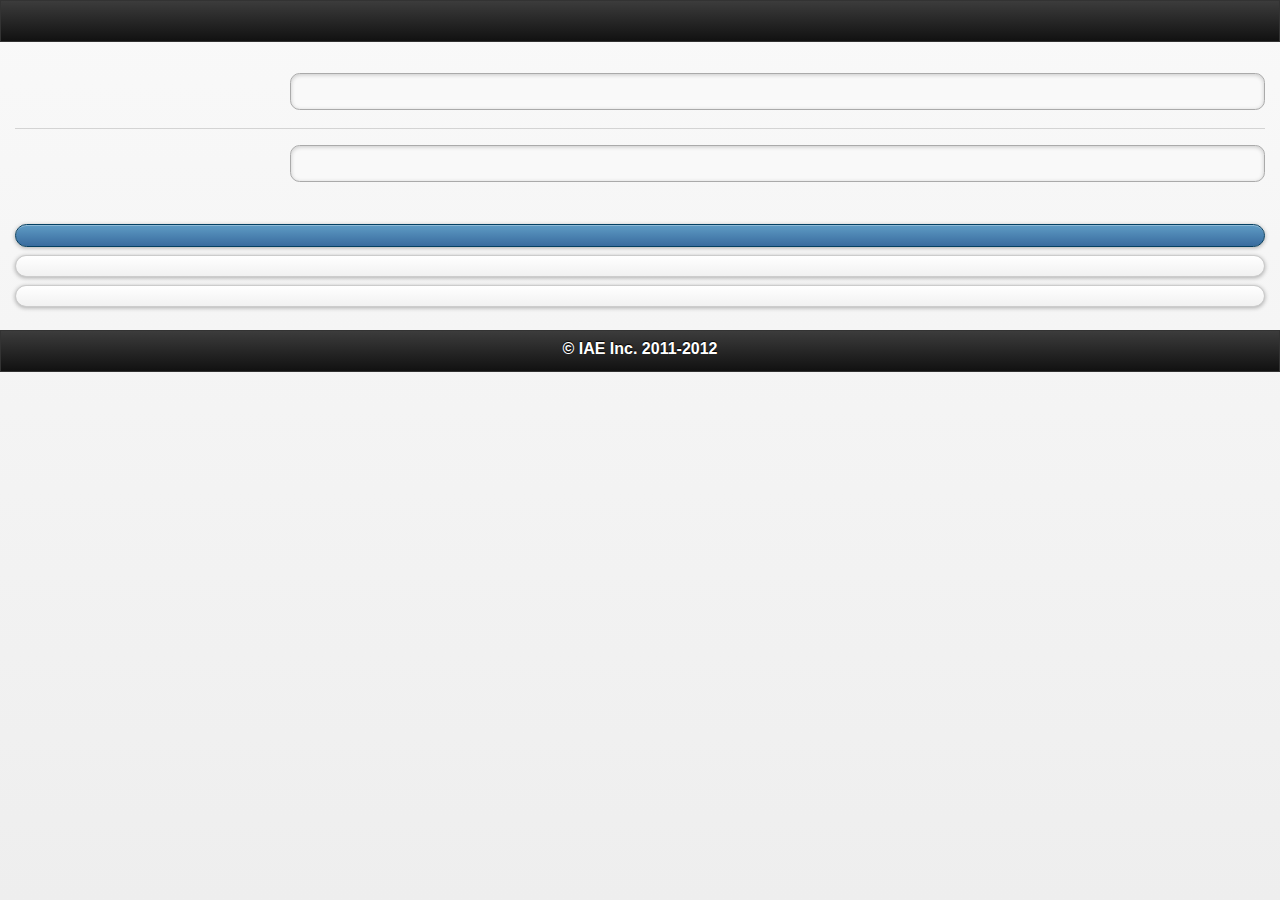
==== commit 78513e5e: "Mobiscroll 2.3" ====
--- a/assets/www/index.html
+++ b/assets/www/index.html
@@ -6,7 +6,7 @@
 <title>Money2013</title>
 <link rel="stylesheet" href='./css/jquery.mobile.structure-1.2.0.min.css' />
 <link rel="stylesheet" href='./css/money2013.min.css' />
-<link rel="stylesheet" href='./css/mobiscroll-2.1.custom.min.css' />
+<link rel="stylesheet" href='./css/mobiscroll-2.3.custom.min.css' />
 <link rel="stylesheet" href='./css/mobile.css' />
 
 <script type="text/javascript" src="./js/lib/router.js"></script>
@@ -30,11 +30,7 @@
                 'backbone': './js/lib/backbone-0.9.2.min',
                 'backbone.forms': './js/lib/backbone-forms.0.10.1.min',
                 'backbone.validation': './js/lib/backbone-validation.0.6.2.min',
-                //'mobiscroll': './js/lib/mobiscroll-2.2.custom.min',
-                'mobiscroll-core': './js/lib/mobiscroll.core-2.2',
-                'mobiscroll-datetime': './js/lib/mobiscroll.datetime-2.2',
-                'mobiscroll': './js/lib/mobiscroll.jqm-2.2',
-                'mobiscroll-jqm-2': './js/lib/jquery.mobile.mobiscroll-2.2',
+                'mobiscroll': './js/lib/mobiscroll-2.3.custom.min',
                 'my-utils': './js/lib/global',
                 'base_app':   './js/base_mobile_app',
                 'app':   './js/mobile_app',
@@ -56,11 +52,7 @@
         			deps: ['jquery','underscore'],
         			exports: 'Backbone'
         		 },
-        		 //'mobiscroll': ['jquery','jquery.mobile']
-        		 'mobiscroll-core': ['jquery'],
-        		 'mobiscroll-datetime': ['jquery', 'mobiscroll-core'],
-        		 'mobiscroll-jqm-2' : ['jquery', 'mobiscroll-core'],
-        		 'mobiscroll': ['jquery','jquery.mobile', 'mobiscroll-datetime', /*'mobiscroll-jqm-2',*/ 'mobiscroll-core']
+        	'mobiscroll': ['jquery','jquery.mobile']
         	}
         });
         </script>
--- a/assets/www/css/mobiscroll-2.3.custom.min.css
+++ b/assets/www/css/mobiscroll-2.3.custom.min.css
@@ -0,0 +1 @@
+.dw{position:absolute;top:5%;left:0;z-index:1001;color:#000;font-family:arial,verdana,sans-serif;font-size:12px;text-shadow:none;box-sizing:border-box;-webkit-box-sizing:border-box;-moz-box-sizing:border-box;-webkit-user-select:none;-moz-user-select:none;-ms-user-select:none;-ms-touch-action:none}.dwi{position:static;margin:5px;display:inline-block}.dwwr{min-width:170px;zoom:1;padding:0 10px;text-align:center}.dwo{width:100%;background:#000;position:absolute;top:0;left:0;z-index:1000;opacity:.7;filter:Alpha(Opacity=70)}.dw-bubble-bottom{margin-top:18px}.dw-bubble-top{margin-top:-18px}.dw-bubble .dw-arrw{position:absolute;left:0;width:100%}.dw-bubble-top .dw-arrw{bottom:-36px}.dw-bubble-bottom .dw-arrw{top:-36px}.dw-bubble .dw-arrw-i{margin:0 30px;position:relative;height:36px}.dw-bubble .dw-arr{display:block}.dw-arr{display:none;position:absolute;left:0;width:0;height:0;border-width:18px 18px;border-style:solid;margin-left:-18px}.dw-bubble-bottom .dw-arr{top:0;border-color:transparent transparent #fff transparent}.dw-bubble-top .dw-arr{bottom:0;border-color:#fff transparent transparent transparent}.dwc{float:none;margin:0 2px 5px 2px;padding-top:30px;display:inline-block}.dwcc{clear:both}.dwl{text-align:center;line-height:30px;height:30px;white-space:nowrap;position:absolute;top:-30px;width:100%}.dwv{padding:10px 0;border-bottom:1px solid #000}.dwrc{-webkit-border-radius:3px;border-radius:3px}.dwwc{margin:0;padding:0 2px;position:relative;background:#000;zoom:1}.dwwl{margin:4px 2px;position:relative;background:#888;background:linear-gradient(#000 0,#333 35%,#888 50%,#333 65%,#000 100%);background:-webkit-gradient(linear,left bottom,left top,from(#000),color-stop(0.35,#333),color-stop(0.50,#888),color-stop(0.65,#333),to(#000));background:-moz-linear-gradient(#000 0,#333 35%,#888 50%,#333 65%,#000 100%);background:-o-linear-gradient(#000 0,#333 35%,#888 50%,#333 65%,#000 100%);z-index:1010}.dww{margin:0 2px;overflow:hidden;position:relative}.dwsc .dww{color:#fff;background:#444;background:linear-gradient(#000 0,#444 45%,#444 55%,#000 100%);background:-webkit-gradient(linear,left bottom,left top,from(#000),color-stop(0.45,#444),color-stop(0.55,#444),to(#000));background:-moz-linear-gradient(#000 0,#444 45%,#444 55%,#000 100%);background:-o-linear-gradient(#000 0,#444 45%,#444 55%,#000 100%)}.dww ul{list-style:none;margin:0;padding:0;position:relative;z-index:2}.dww li{list-style:none;margin:0;padding:0 5px;display:block;text-align:center;line-height:40px;font-size:26px;white-space:nowrap;text-shadow:0 1px 1px #000;vertical-align:bottom;opacity:.3;filter:Alpha(Opacity=30)}.dww li.dw-hl{background #fff;background:rgba(255,255,255,.3)}.dww li.dw-v{opacity:1;filter:Alpha(Opacity=100)}.dww li.dw-h{visibility:hidden}.dw-i{position:relative;height:100%}.dwwb{position:absolute;z-index:4;left:0;cursor:pointer;width:100%;height:40px;text-align:center;opacity:1;transition:opacity .2s linear;-webkit-transition:opacity .2s linear}.dwa .dwwb{opacity:0}.dwwbp{top:0;-webkit-border-radius:3px 3px 0 0;border-radius:3px 3px 0 0;font-size:40px}.dwwbm{bottom:0;-webkit-border-radius:0 0 3px 3px;border-radius:0 0 3px 3px;font-size:32px;font-weight:bold}.dwpm .dwwc{background:transparent}.dwpm .dww{margin:-1px}.dwpm .dww li{text-shadow:none}.dwpm .dwwol{display:none}.dwwo{position:absolute;z-index:3;top:0;left:0;width:100%;height:100%;background:linear-gradient(#000 0,rgba(44,44,44,0) 52%,rgba(44,44,44,0) 48%,#000 100%);background:-webkit-gradient(linear,left bottom,left top,from(#000),color-stop(0.52,rgba(44,44,44,0)),color-stop(0.48,rgba(44,44,44,0)),to(#000));background:-moz-linear-gradient(#000 0,rgba(44,44,44,0) 52%,rgba(44,44,44,0) 48%,#000 100%);background:-o-linear-gradient(#000 0,rgba(44,44,44,0) 52%,rgba(44,44,44,0) 48%,#000 100%)}.dwwol{position:absolute;z-index:1;top:50%;left:0;width:100%;height:0;margin-top:-1px;border-top:1px solid #333;border-bottom:1px solid #555}.dwbg .dwb{cursor:pointer;overflow:hidden;display:block;height:40px;line-height:40px;padding:0 15px;margin:0 2px;font-size:14px;font-weight:bold;text-decoration:none;text-shadow:0 -1px 1px #000;border-radius:5px;box-shadow:0 1px 3px rgba(0,0,0,0.5);color:#fff;background:#000;background:linear-gradient(#6e6e6e 50%,#000 50%);background:-webkit-gradient(linear,left bottom,left top,color-stop(0.5,#000),color-stop(0.5,#6e6e6e));background:-moz-linear-gradient(#6e6e6e 50%,#000 50%);background:-o-linear-gradient(#6e6e6e 50%,#000 50%);white-space:nowrap;text-overflow:ellipsis;-webkit-box-shadow:0 1px 3px rgba(0,0,0,0.5);-webkit-border-radius:5px}.dwbc{padding:5px 0;text-align:center;clear:both}.dwbc:after{content:'';display:block;clear:both}.dwbw{display:inline-block;float:left;width:50%;position:relative;z-index:1010}.dwbc-p .dwbw{width:33%}.dwhl{padding-top:10px}.dwhl .dwl{display:none}.dwbg{background:#fff;border-radius:3px;-webkit-border-radius:3px}.dwbg .dwpm .dww{color:#000;background:#fff;border:1px solid #AAA}.dwbg .dwwb{background:#ccc;color:#888;text-shadow:0 -1px 1px #333;box-shadow:0 0 5px #333;-webkit-box-shadow:0 0 5px #333}.dwbg .dwwbp{background:linear-gradient(#f7f7f7,#bdbdbd);background:-webkit-gradient(linear,left bottom,left top,from(#bdbdbd),to(#f7f7f7));background:-moz-linear-gradient(#f7f7f7,#bdbdbd);background:-o-linear-gradient(#f7f7f7,#bdbdbd)}.dwbg .dwwbm{background:linear-gradient(#bdbdbd,#f7f7f7);background:-webkit-gradient(linear,left bottom,left top,from(#f7f7f7),to(#bdbdbd));background:-moz-linear-gradient(#bdbdbd,#f7f7f7);background:-o-linear-gradient(#bdbdbd,#f7f7f7)}.dwbg .dwb-a{background:#3c7500;background:linear-gradient(#94c840 50%,#3c7500 50%);background:-webkit-gradient(linear,left bottom,left top,color-stop(0.5,#3c7500),color-stop(0.5,#94c840));background:-moz-linear-gradient(#94c840 50%,#3c7500 50%);background:-o-linear-gradient(#94c840 50%,#3c7500 50%)}.dwbg .dwwl .dwb-a{background:#3c7500;background:linear-gradient(#94c840,#3c7500);background:-webkit-gradient(linear,left bottom,left top,from(#3c7500),to(#94c840));background:-moz-linear-gradient(#94c840,#3c7500);background:-o-linear-gradient(#94c840,#3c7500)}.jqm .dwo{background:0}.jqm .dw{padding:6px;z-index:1003}.jqm .dwv{position:static;width:auto;padding:.7em 15px .7em 15px;border:0}.jqm .dwwr{border:0;padding:0}.jqm .dwpm .dwwo{background:0}.jqm .dwc{margin:0;padding:30px 5px 5px 5px}.jqm .dwhl{padding:5px}.jqm .dwwb{margin:0;border:0}.jqm .dwwb span{padding:0}.jqm .dwwbp .ui-btn-inner{font-size:40px;border-radius:3px 3px 0 0;-webkit-border-radius:3px 3px 0 0;-moz-border-radius:3px 3px 0 0}.jqm .dwwbm .ui-btn-inner{font-size:32px;border-radius:0 0 3px 3px;-webkit-border-radius:0 0 3px 3px;-moz-border-radius:0 0 3px 3px}.jqm .dwwbp span{font-weight:normal}.jqm .dwbc .ui-btn{margin:.5em 5px}.jqm .dwbc .ui-btn-inner{font-size:12px}.jqm .dw-bubble-bottom .dw-arr{border-color:transparent transparent #444 transparent}.jqm .dw-bubble-top .dw-arr{border-color:#222 transparent transparent transparent}.jqm.dw-bottom .dw,.jqm.dw-top .dw{padding:0;border-radius:0;-webkit-border-radius:0;-moz-border-radius:0}.jqm.dw-top .dw{border-right:0;border-top:0;border-left:0}.jqm.dw-bottom .dw{border-bottom:0;border-right:0;border-left:0}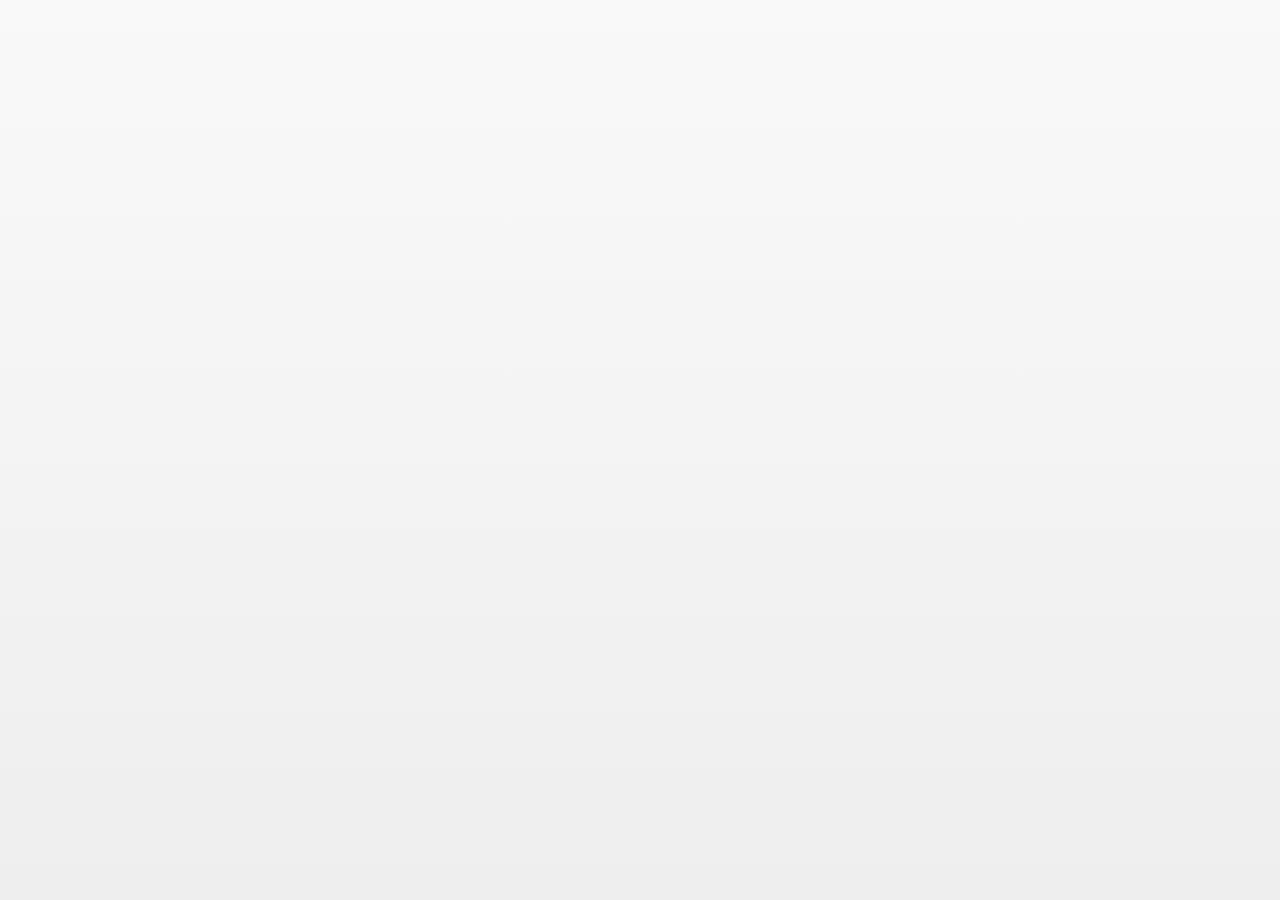
==== commit 17d0fa14: "Bar Charts" ====
--- a/assets/www/index.html
+++ b/assets/www/index.html
@@ -7,17 +7,33 @@
 <link rel="stylesheet" href='./css/jquery.mobile.structure-1.2.0.min.css' />
 <link rel="stylesheet" href='./css/money2013.min.css' />
 <link rel="stylesheet" href='./css/mobiscroll-2.3.custom.min.css' />
+<link rel="stylesheet" href='./css/jqplot/jquery.jqplot.min.css' />
 <link rel="stylesheet" href='./css/mobile.css' />
 
+<script type="text/javascript">
+// Google Analitics 
+  var _gaq = _gaq || [];
+  _gaq.push(['_setAccount', 'UA-36843706-1']);
+  _gaq.push(['_setDomainName', 'money2013.net']);
+  _gaq.push(['_trackPageview']);
+
+  (function() {
+    var ga = document.createElement('script'); ga.type = 'text/javascript'; ga.async = true;
+    ga.src = ('https:' == document.location.protocol ? 'https://ssl' : 'http://www') + '.google-analytics.com/ga.js';
+    var s = document.getElementsByTagName('script')[0]; s.parentNode.insertBefore(ga, s);
+  })();
+
+</script>
+
 <script type="text/javascript" src="./js/lib/router.js"></script>
-<script type="text/javascript" src="https://adre310.x10.mx/js/routing?callback=fos.Router.setData"></script>
+<script type="text/javascript" src="https://money2013.net/js/routing?callback=fos.Router.setData"></script>
 <script type="text/javascript" src="./js/locale.js"></script>
-<script type="text/javascript" src="https://adre310.x10.mx/v1/translation?callback=Translation.setData"></script>
+<script type="text/javascript" src="https://money2013.net/v1/translation?callback=Translation.setData"></script>
 
 <script src='./js/lib/require-2.1.1.min.js'></script>
         <script type="text/javascript">
         window.TMPL_ROOT='./templates';
-        window.WEB_ROOT='https://adre310.x10.mx'; // 'https://172.26.10.23:9443/Money2013/web/app_dev.php';
+        window.WEB_ROOT='https://money2013.net';
         
         requirejs.config({
             deps: ['app'],
@@ -37,12 +53,20 @@
                 'model': './js/model/model',
                 'base_view': './js/views/base_view',
                 'views': './js/views/mobile_views',
+                'chart_view': './js/views/chart_view',
                 'login': './js/views/login_view',
                 'forms_ext': './js/views/forms_ext',
-                'template': './js/views/tpl'                
+                'template': './js/views/tpl',
+                
+                'jqPlot': './js/jqplot/jquery.jqplot.min',
+                'jqPlot.pie': './js/jqplot/plugins/jqplot.pieRenderer.min',
+                'jqPlot.bar': './js/jqplot/plugins/jqplot.barRenderer.min',
+                'jqPlot.axes.category': './js/jqplot/plugins/jqplot.categoryAxisRenderer.min',
+                'jqPlot.axes.canvas': './js/jqplot/plugins/jqplot.canvasAxisTickRenderer.min',
+                'jqPlot.axes.canvas.text': './js/jqplot/plugins/jqplot.canvasTextRenderer.min',
+                
                 },
             shim: {
-            	//'mobiscroll-datetime': ['jquery','jquery.mobile','mobiscroll'],
                 'jquery.mobile-config': ['jquery'],
                 'jquery.mobile': ['jquery','jquery.mobile-config'],
                 'underscore': {
@@ -52,7 +76,14 @@
         			deps: ['jquery','underscore'],
         			exports: 'Backbone'
         		 },
-        	'mobiscroll': ['jquery','jquery.mobile']
+        	    'mobiscroll': ['jquery','jquery.mobile'],
+        	    
+       		 'jqPlot': ['jquery'],
+    		 'jqPlot.pie': ['jquery','jqPlot'],
+    		 'jqPlot.bar': ['jquery','jqPlot'],
+    		 'jqPlot.axes.category': ['jquery','jqPlot'],
+    		 'jqPlot.axes.canvas': ['jquery','jqPlot','jqPlot.axes.canvas.text'],
+    		 'jqPlot.axes.canvas.text': ['jquery','jqPlot'],
         	}
         });
         </script>
--- a/assets/www/css/mobile.css
+++ b/assets/www/css/mobile.css
@@ -1,9 +1,9 @@
-.error { color: red; font-size: 16px; font-weight: normal; line-height: 1.4; margin-top: 0.5em; width: 100%;  float: none; }
+label.error { color: red; font-size: 16px; font-weight: normal; line-height: 1.4; margin-top: 0.5em; width: 100%;  float: none; }
 
 @media screen and (orientation: portrait){
-    .error { margin-left: 0; display: block; }
+    label.error { margin-left: 0; display: block; }
 }
 
 @media screen and (orientation: landscape){
-    .error { display: inline-block; margin-left: 22%; }
+    label.error  { display: inline-block; margin-left: 22%; }
 }
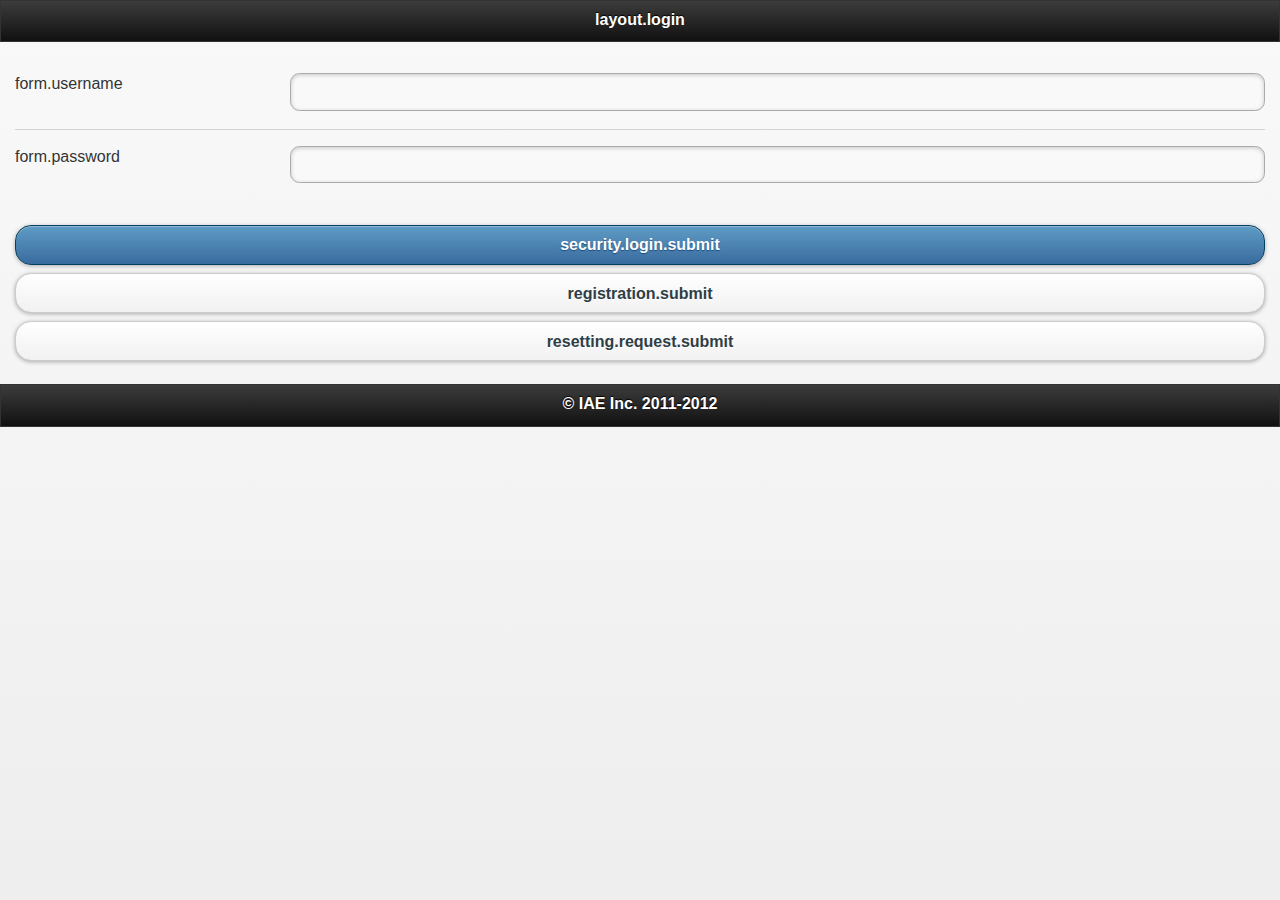
==== commit 6b60ffe2: "Bug with UTF-8 Json" ====
--- a/assets/www/index.html
+++ b/assets/www/index.html
@@ -14,19 +14,19 @@
 // Google Analitics 
   var _gaq = _gaq || [];
   _gaq.push(['_setAccount', 'UA-36843706-1']);
-  _gaq.push(['_setDomainName', 'money2013.net']);
+  _gaq.push(['_setDomainName', 'money2013.net']); 
   _gaq.push(['_trackPageview']);
 
   (function() {
     var ga = document.createElement('script'); ga.type = 'text/javascript'; ga.async = true;
-    ga.src = ('https:' == document.location.protocol ? 'https://ssl' : 'http://www') + '.google-analytics.com/ga.js';
+    ga.src = 'https://ssl.google-analytics.com/ga.js';
     var s = document.getElementsByTagName('script')[0]; s.parentNode.insertBefore(ga, s);
   })();
 
 </script>
 
 <script type="text/javascript" src="./js/lib/router.js"></script>
-<script type="text/javascript" src="https://money2013.net/js/routing?callback=fos.Router.setData"></script>
+<!--  script type="text/javascript" src="https://money2013.net/js/routing?callback=fos.Router.setData"></script -->
 <script type="text/javascript" src="./js/locale.js"></script>
 <script type="text/javascript" src="https://money2013.net/v1/translation?callback=Translation.setData"></script>
 
@@ -34,6 +34,9 @@
         <script type="text/javascript">
         window.TMPL_ROOT='./templates';
         window.WEB_ROOT='https://money2013.net';
+        fos.Router.setData(
+        {"base_url":"","routes":{"rest_api_v2_get_account":{"tokens":[["variable",".","[^\\.]+","_format"],["variable","\/","[^\/\\.]+","id"],["text","\/data\/api\/v2\/accounts"]],"defaults":{"_format":"json"}},"rest_api_v2_get_accounts":{"tokens":[["variable",".","[^\\.]+","_format"],["text","\/data\/api\/v2\/accounts"]],"defaults":{"_format":"json"}},"rest_api_v2_get_accounts_pays":{"tokens":[["variable",".","[^\\.]+","_format"],["text","\/pays"],["variable","\/","[^\/]+","id"],["text","\/data\/api\/v2\/accounts"]],"defaults":{"_format":"json"}},"rest_api_v2_get_categories":{"tokens":[["variable",".","[^\\.]+","_format"],["text","\/data\/api\/v2\/categories"]],"defaults":{"_format":"json"}},"rest_api_v2_get_category":{"tokens":[["variable",".","[^\\.]+","_format"],["variable","\/","[^\/\\.]+","id"],["text","\/data\/api\/v2\/categories"]],"defaults":{"_format":"json"}},"rest_api_v2_get_charts":{"tokens":[["variable",".","[^\\.]+","_format"],["text","\/data\/api\/v2\/charts"]],"defaults":{"_format":"json"}},"rest_api_v2_get_currency_codes":{"tokens":[["variable",".","[^\\.]+","_format"],["text","\/data\/api\/v2\/currency\/codes"]],"defaults":{"_format":"json"}},"rest_api_v2_get_pay":{"tokens":[["variable",".","[^\\.]+","_format"],["variable","\/","[^\/\\.]+","id"],["text","\/data\/api\/v2\/pays"]],"defaults":{"_format":"json"}},"rest_api_v2_post_account_delete":{"tokens":[["variable",".","[^\\.]+","_format"],["text","\/data\/api\/v2\/account\/delete"]],"defaults":{"_format":"json"}},"rest_api_v2_post_account_update":{"tokens":[["variable",".","[^\\.]+","_format"],["text","\/data\/api\/v2\/account\/update"]],"defaults":{"_format":"json"}},"rest_api_v2_post_category_delete":{"tokens":[["variable",".","[^\\.]+","_format"],["text","\/data\/api\/v2\/category\/delete"]],"defaults":{"_format":"json"}},"rest_api_v2_post_category_update":{"tokens":[["variable",".","[^\\.]+","_format"],["text","\/data\/api\/v2\/category\/update"]],"defaults":{"_format":"json"}},"rest_api_v2_post_charts":{"tokens":[["variable",".","[^\\.]+","_format"],["text","\/data\/api\/v2\/charts"]],"defaults":{"_format":"json"}},"rest_api_v2_post_merge":{"tokens":[["variable",".","[^\\.]+","_format"],["text","\/data\/api\/v2\/merge"]],"defaults":{"_format":"json"}},"rest_api_v2_post_pay_delete":{"tokens":[["variable",".","[^\\.]+","_format"],["text","\/data\/api\/v2\/pay\/delete"]],"defaults":{"_format":"json"}},"rest_api_v2_post_pay_update":{"tokens":[["variable",".","[^\\.]+","_format"],["text","\/data\/api\/v2\/pay\/update"]],"defaults":{"_format":"json"}},"rest_api_v2_post_transfer":{"tokens":[["variable",".","[^\\.]+","_format"],["text","\/data\/api\/v2\/transfer"]],"defaults":{"_format":"json"}},"rest_api_v3_get_account":{"tokens":[["variable",".","[^\\.]+","_format"],["variable","\/","[^\/\\.]+","id"],["text","\/data\/api\/v3\/accounts"]],"defaults":{"_format":"json"}},"rest_api_v3_get_accounts":{"tokens":[["variable",".","[^\\.]+","_format"],["text","\/data\/api\/v3\/accounts"]],"defaults":{"_format":"json"}},"rest_api_v3_get_accounts_pays":{"tokens":[["variable",".","[^\\.]+","_format"],["text","\/pays"],["variable","\/","[^\/]+","id"],["text","\/data\/api\/v3\/accounts"]],"defaults":{"_format":"json"}},"rest_api_v3_get_categories":{"tokens":[["variable",".","[^\\.]+","_format"],["text","\/data\/api\/v3\/categories"]],"defaults":{"_format":"json"}},"rest_api_v3_get_category":{"tokens":[["variable",".","[^\\.]+","_format"],["variable","\/","[^\/\\.]+","id"],["text","\/data\/api\/v3\/categories"]],"defaults":{"_format":"json"}},"rest_api_v3_get_charts":{"tokens":[["variable",".","[^\\.]+","_format"],["text","\/data\/api\/v3\/charts"]],"defaults":{"_format":"json"}},"rest_api_v3_get_currency_codes":{"tokens":[["variable",".","[^\\.]+","_format"],["text","\/data\/api\/v3\/currency\/codes"]],"defaults":{"_format":"json"}},"rest_api_v3_get_pay":{"tokens":[["variable",".","[^\\.]+","_format"],["variable","\/","[^\/\\.]+","id"],["text","\/data\/api\/v3\/pays"]],"defaults":{"_format":"json"}},"rest_api_v3_post_account_delete":{"tokens":[["variable",".","[^\\.]+","_format"],["text","\/delete"],["variable","\/","[^\/]+","id"],["text","\/data\/api\/v3\/accounts"]],"defaults":{"_format":"json"}},"rest_api_v3_post_account_update":{"tokens":[["variable",".","[^\\.]+","_format"],["text","\/data\/api\/v3\/account\/update"]],"defaults":{"_format":"json"}},"rest_api_v3_post_category_delete":{"tokens":[["variable",".","[^\\.]+","_format"],["text","\/delete"],["variable","\/","[^\/]+","id"],["text","\/data\/api\/v3\/categories"]],"defaults":{"_format":"json"}},"rest_api_v3_post_category_update":{"tokens":[["variable",".","[^\\.]+","_format"],["text","\/data\/api\/v3\/category\/update"]],"defaults":{"_format":"json"}},"rest_api_v3_post_charts":{"tokens":[["variable",".","[^\\.]+","_format"],["text","\/data\/api\/v3\/charts"]],"defaults":{"_format":"json"}},"rest_api_v3_post_merge":{"tokens":[["variable",".","[^\\.]+","_format"],["text","\/data\/api\/v3\/merge"]],"defaults":{"_format":"json"}},"rest_api_v3_post_pay_delete":{"tokens":[["variable",".","[^\\.]+","_format"],["text","\/delete"],["variable","\/","[^\/]+","id"],["text","\/data\/api\/v3\/pays"]],"defaults":{"_format":"json"}},"rest_api_v3_post_pay_update":{"tokens":[["variable",".","[^\\.]+","_format"],["text","\/data\/api\/v3\/pay\/update"]],"defaults":{"_format":"json"}},"rest_api_v3_post_transfer":{"tokens":[["variable",".","[^\\.]+","_format"],["text","\/data\/api\/v3\/transfer"]],"defaults":{"_format":"json"}},"user_rest_api_v2_post_login":{"tokens":[["variable",".","[^\\.]+","_format"],["text","\/user\/api\/v2\/login"]],"defaults":{"_format":"json"}},"user_rest_api_v2_post_register":{"tokens":[["variable",".","[^\\.]+","_format"],["text","\/user\/api\/v2\/register"]],"defaults":{"_format":"json"}},"user_rest_api_v2_post_reset":{"tokens":[["variable",".","[^\\.]+","_format"],["text","\/user\/api\/v2\/reset"]],"defaults":{"_format":"json"}}},"prefix":""}
+        );
         
         requirejs.config({
             deps: ['app'],
